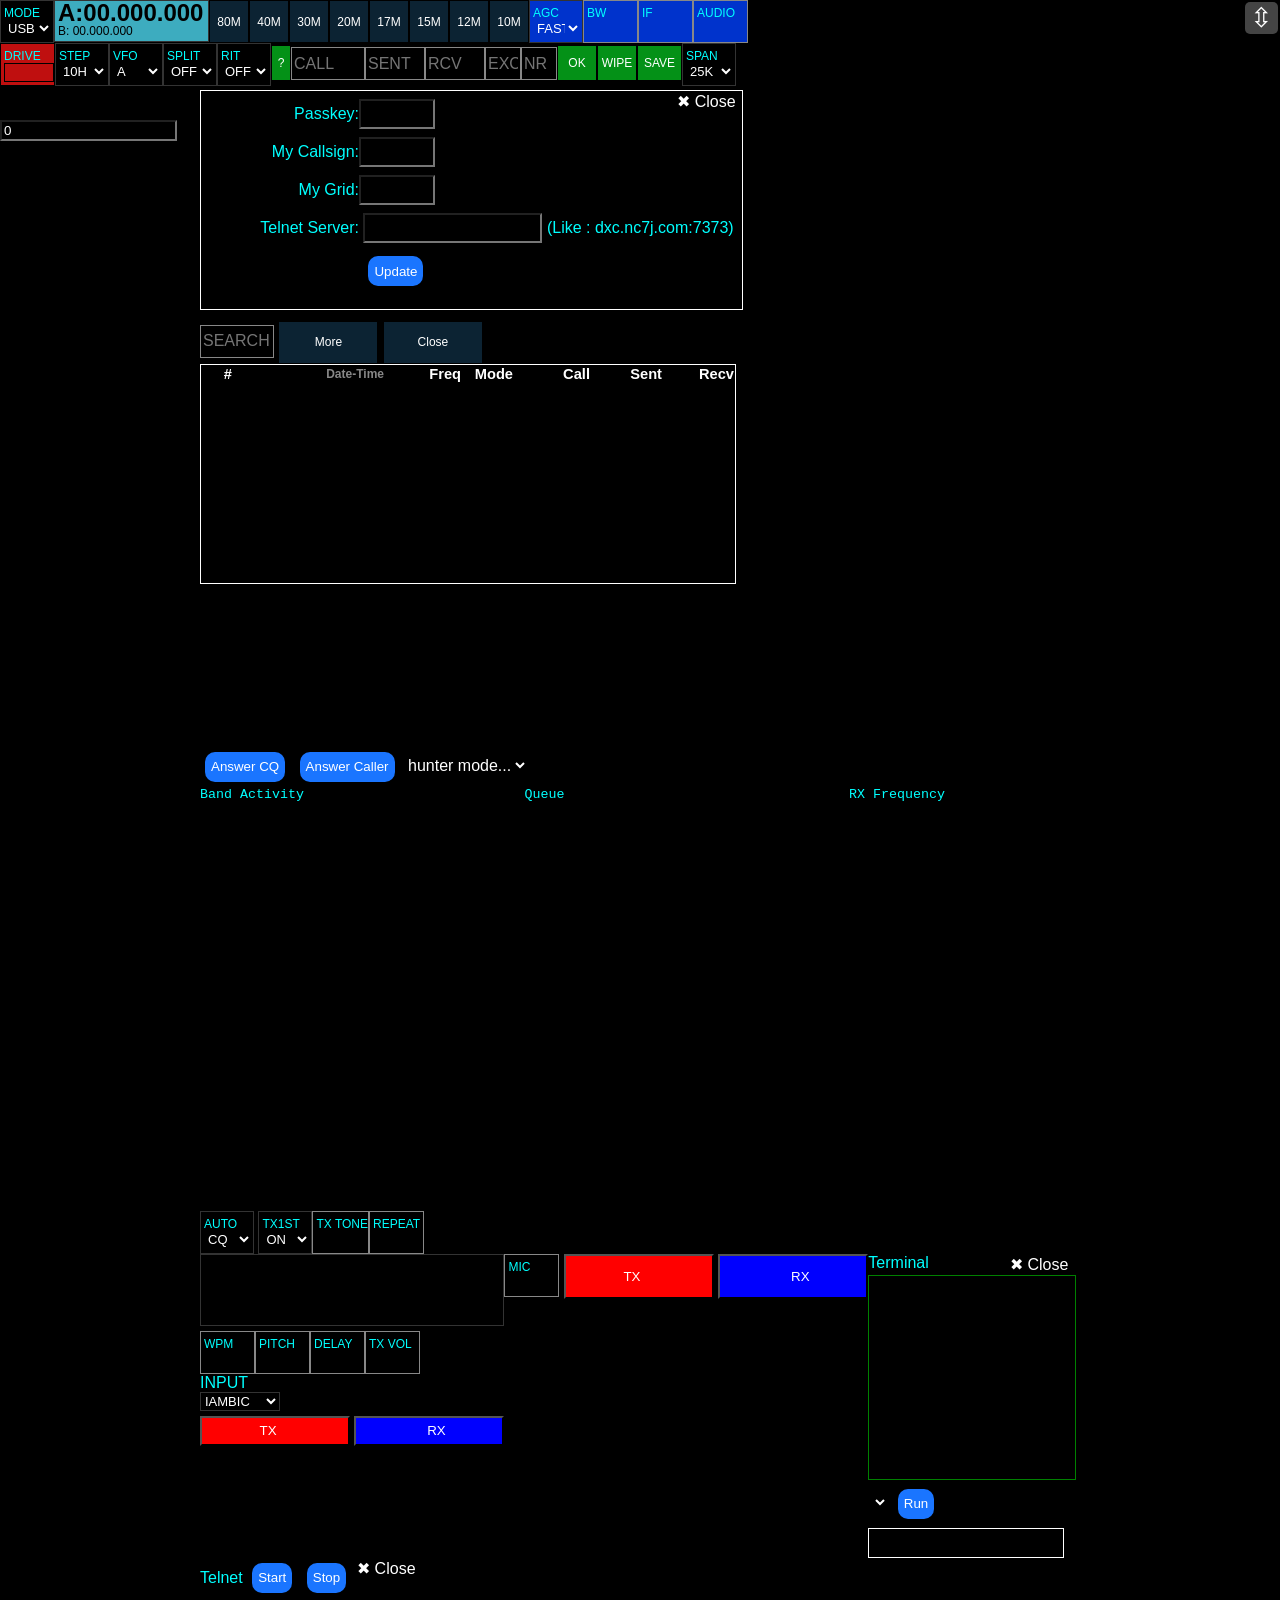
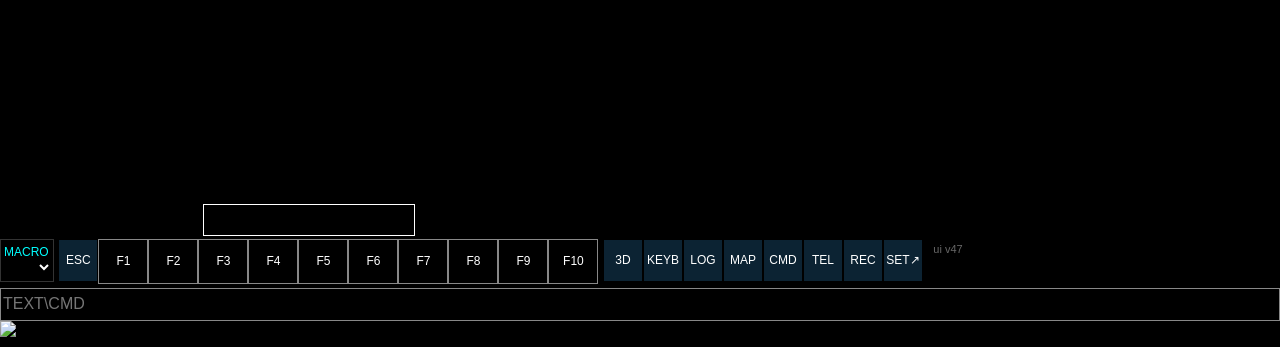
==== web/index.html @ 96a748a5 "Web: visible ui version stamp (ui v47) next to SET The page is long-lived: an open tab reconnects it" ====
<html>
<!--
	HOW IT WORKS
	
	1. A number of classes with names starting with sbitx- are defined these are
	used to implment sbitx specific handlers for events, etc.

	2. A single websocket is used for efficient communication with the sbitx process
	The websocket is used to transmit text messages for UI interactions and a binary
	format for raw audio samples. 
	2.1 The audio samples are enabled only for remote login. We do this by detecting if
	the sbitx url is localhost or not.
	2.2 All commands are implemented as fields of UI in sbitx. Read the C source to 
	understand those.

	SEMANTIC STRUCTURE		
  
  The top bar has frequency, volume, mode and icons to restore the web ui,
	enable/disable the on-screen keyboard, etc.  

	Each mode like ssb, ft8, etc has its one div that is enabled and others are all disabled.
	
	MAKING YOUR OWN SKINS
	we can use different skins by replacing/editing the index.html and the style.css
	in /home/pi/sbitx/web directory on the sbitx. 	

	CREDITS:
	The wonderful knob is from https://github.com/aterrien/jQuery-Knob
-->
	<head>
    <meta charset="utf-8">
    <meta name="viewport" content="width=device-width, initial-scale=1">
    <title>sBitx</title>
    <script src="jquery.min.js"></script>
    <script src="jquery.knob.min.js"></script>
    <script src="pcm-player.js"></script> 
		<link rel="stylesheet" href="style.css">
  </head>
  <body>
	<input type="hidden" id="FREQ" value="7040000"/>
	<input type="hidden" id="VFOA" value="7040000"/>
	<input type="hidden" id="VFOB" value="7040000"/>
	<input type="hidden" id="POWER" value="0"/>
	<input type="hidden" id="REF" value="1"/>
	<input type="hidden" id="HIGH" value="2200"/>
	<input type="hidden" id="LOW" value="300"/>
	<input type="hidden" id="STATUS" value="---" />
	<input type="hidden" id="REC" value="OFF" /> 
	<input type="hidden" id="RIT_DELTA" name="RIT_DELTA" value="" /> 
	<input type="hidden" id="VFO" value="A" />
  <div id="sdr_page">
	<div id="maincontrols">
		<div class="sbitxv3-control">
			<div class="sbitxv3-label">MODE</div>
			<select class="sbitxv3-selection sbitx-selection" id="MODE">
				<option value="USB">USB</option>
				<option value="LSB">LSB</option>
				<option value="CW">CW</option>
				<option value="CWR">CWR</option>
				<option value="FT8">FT8</option>
				<option value="PSK31">PSK31</option>
				<option value="RTTY">RTTY</option>
				<option value="DIGITAL">DIGITAL</option> 
				<option value="2TONE">2TONE</option>
			</select>
		</div><div class="sbitxv3-control" id="dial">
    	<span id="current_freq">A:00.000.000</span> 
			<span id="other_freq">B: 00.000.000</span>
		</div><!-- funny html that breaks the line inside the button tag to 
		prevent spaces between the elements 
		--><button class="sbitxv3-btn" id="80M" type="submit">80M</button
			><button class="sbitxv3-btn" id="40M" type="submit">40M</button
			><button class="sbitxv3-btn" id="30M" type="submit">30M</button
			><button class="sbitxv3-btn" id="20M" type="submit">20M</button
			><button class="sbitxv3-btn" id="17M" type="submit">17M</button
			><button class="sbitxv3-btn" id="15M" type="submit">15M</button
			><button class="sbitxv3-btn" id="12M" type="submit">12M</button
			><button class="sbitxv3-btn" id="10M" type="submit">10M</button
		><div class="sbitxv3-control rx-control">
			<div class="sbitxv3-label">AGC </div>
			<select class="sbitxv3-selection sbitx-selection" id="AGC">
				<option value="FAST">FAST</option>
				<option value="MED">MED</option>
				<option value="SLOW">SLOW</option>
				<option value="OFF">OFF</option>
			</select>
		</div><div class="linear rx-control" id="linear_BW">
    	<div class="linear-label">BW</div>
    	<input type="number" id="BW" min="0" max="100" class="linear-value" />
     	<div class="linear-dropdown">
      	<input type="range" class="linear-slider"
        	id="slider_BW" max="5000" min="50" step="50" value="13" />
			</div>
		</div><div class="linear rx-control" id="linear_IF">
    	<div class="linear-label">IF</div>
    	<input type="number" id="IF" min="0" max="100" class="linear-value" />
     	<div class="linear-dropdown">
      	<input type="range" class="linear-slider"
        	id="slider_IF" max="100" min="0" step="1" value="13" />
			</div>
    </div><div class="linear rx-control" id="linear_AUDIO">
    	<div class="linear-label">AUDIO</div>
    	<input type="number" id="AUDIO" min="0" max="100" class="linear-value" />
     	<div class="linear-dropdown">
      	<input type="range" class="linear-slider"
        	id="slider_AUDIO" max="100" min="0" step="1" value="13" />
			</div>
    </div><br/>
		<div class="linear" id="linear_DRIVE">
    	<div class="linear-label">DRIVE</div>
    	<input type="number" id="DRIVE" min="1" max="100" class="linear-value" />
     	<div class="linear-dropdown">
      	<input type="range" class="linear-slider"
        	id="slider_DRIVE" max="100" min="1" step="1" value="13" />
			</div>
		</div><div class="sbitxv3-control">	
			<div class="sbitxv3-label">STEP</div>
			<select id="STEP" class="sbitx-selection sbitxv3-selection">
				<option value="10H">10H</option>
				<option value="100H">100H</option>
				<option value="1K">1K</option>
				<option value="10K">10K</option>
				<option value="100K">100K</option>
			</select>
		</div><div class="sbitxv3-control">
			<div class="sbitxv3-label">VFO</div>
			<select class="sbitxv3-selection sbitx-selection" id="VFO">
				<option value="A">A</option>
				<option value="B">B</option>
			</select>
		</div><div class="sbitxv3-control">
			<div class="sbitxv3-label">SPLIT</div>
			<select class="sbitxv3-selection sbitx-selection" id="SPLIT">
				<option value="OFF">OFF</option>
				<option value="ON">ON</option>
			</select>
		</div><div class="sbitxv3-control">
			<div class="sbitxv3-label">RIT</div>
			<select class="sbitxv3-selection sbitx-selection" id="RIT">
				<option value="OFF">OFF</option>
				<option value="ON">ON</option>
			</select>
		</div><button class="sbitxv3-btn" id="qrz" tabindex=-1>?</button
		><input type="text" class="logger-input sbitx-text-input sbitx-text-field" 
			id="CALL" placeholder="Call" size="6" 
		><input type="text" class="logger-input sbitx-text-input sbitx-text-field" 
			id="SENT" placeholder="Sent" size="3" 
		/><input type="text" class="logger-input sbitx-text-input sbitx-text-field" 
			id="RECV" placeholder="Rcv" size="3" 
		/><input type="text" class="logger-input sbitx-text-input sbitx-text-field" 
			id="EXCH" placeholder="Exch" size="2" 
		/><input type="text" class="logger-input sbitx-text-input sbitx-text-field" 
			id="NR" placeholder="Nr" size="2" 
		/><button class="sbitxv3-btn" id="logger-log">OK</button
		><button class="sbitxv3-btn" id="wipe">WIPE</button
		><button class="sbitxv3-btn" id="logbook-open">SAVE</button
		><div class="sbitxv3-control">
			<div class="sbitxv3-label">SPAN</div>
			<select class="sbitxv3-selection sbitx-selection" id="SPAN">
				<option value="25K">25K</option>
				<option value="10K">10K</option>
				<option value="6K">6K</option>
				<option value="2.5K">2.5K</option>
			</select>
		</div>
	</div><!-- end of maincontrols -->
		<span id="restore-btn" onclick="toggle_fullscreen();"> &#X21F3; </span>
	<div id="sidebar"> 
		<div class="menu-item" id="tuning_knob">
			<input id="big_tuning_knob"
				class="knob" data-width="190" 
				data-height="190" data-displayInput=false 
				data-cursor=true data-fgColor="#222222" data-thickness=.3 
				data-step=1 data-max=360 value="0">
		</div>
		</div> <!-- end of sidebar -->	
		<div id="main">
<!-- settings panel -->
	<div id="settings_panel" class="sbitx-panel">
		<span class="sbitx-panel-title">
			<button class="sbitx-btn-back" data-for="panel_bar">&#x2716; Close</button>  
		</span>

		<div class="settings-element">
			<span class="settings-label">Passkey:</span><input id="PASSKEY" 
					class="settings_input sbitx-text-input" type="text" size="6" />
		</div>

		<div class="settings-element">
			<span class="settings-label">My Callsign:</span><input id="MYCALLSIGN" 
					class="settings_input sbitx-text-input" type="text" size="6" />
		</div>

		<div class="settings-element">
			<span class="settings-label">My Grid:</span><input id="MYGRID" 
					class="settings_input sbitx-text-input" type="text" size="6" />
		</div>
		<div class="settings-element">
			<span class="settings-label">Telnet Server:</span> 
			<input type="text" class="settings_input sbitx-text-input" size="17"
				id="TELNETURL" />
			(Like : dxc.nc7j.com:7373)
		</div>
		<div class="settings-element">
			<span class="settings-label"></span>
			<button id="settings_save" class="logger-button">Update</button>		
		</div>
	</div><!-- end of help text -->
  		<div id="login_panel">
				<div class="help_text">
				<h1>sBitx v3</h1>
					<p>The sBitx is an open-source, hackable, next generation radio.</p>
 			 			<p>Enter passkey to access your sbitx.</p> 
						<div id="login_error"></div>
  					<input type="text" class="sbitx-text-input" id="passkey" 
						name="passkey" autocomplete="off" placeholder="passkey"/>
  					<button class="logger-button" id="start_login" >Start</button>
					<p>New user? Try 123 as the passkey. Change it when prompted.</p>	
					<p>Released under General Public Licens v3.0.<br/>
					(c) Ashhar Farhan, 2023
					</p>
				</div>
  		</div><!-- end of login -->
			<!-- it streams automatically, anyway 
			<div id="extra-controls">
				<button id="streamaudio" type="submit" onclick="audio_start();">Stream Audio</button> 
			</div>
			-->
	<!-- logbook -->
	<div id="logbook_panel" class="sbitx-panel">
			<input class="logger-input sbitx-text-input sbitx-text-field"
				id="logbook-search" type="text" size="6" placeholder="Search"/>
			<button class="sbitxv3-btn longer-control" id="btn-logbook-load">More</button> 
			<button class="sbitxv3-btn longer-control" id="btn-logbook-close">Close</button> 
		<table id="logbook_table">
			<thead><tr>
				<th class="logbook-serial">#</th>
				<th class="logbook-datestamp">Date-Time</th>
				<th class="logbook-freq">Freq</th>
				<th class="logbook-mode">Mode</th>
				<th class="logbook-call">Call</th>
				<th class="logbook-sent">Sent</th>
				<th class="logbook-recv">Recv</th>
			</tr></thead>
			<tbody>
			</tbody>
		</table>
	</div>
<!--   panadapter, xxxx_open functions will resize this as needed -->
<!-- pan adapter and waterfall -->
		<div id="pan_adapter">
			<div id="console">Hello</div>
			<div id="tx_meters">
				<div class="menu-item">
					<span class="slider-label">Watts</span>
					<meter id="POWER_meter" max="500" min="0" value="0"></meter>
					<span id="POWER_reading"></span> 
				</div>
				<div class="menu-item">
					<span class="slider-label">SWR</span> 
					<meter id="REF_meter" max="1000" min="0" value="0"></meter>
					<span id="REF_reading"/></span>
				</div>
			</div><!-- end of tx_meters --> 
<!-- recorder panel -->
	<div id="recorder_panel" class="sbitx-panel mode-panel">
			<span class="sbitx-panel-title">
				<button class="sbitx-btn-back" data-for="panel_bar">&#x2716; Close</button>  
			</span>
			<div class="menu_item">
				<button class="logger-button" id="record_start">REC</button>
				<button class="logger-button" id="record_stop">STOP</button>
				<span id="record_duration">00:00</span>
			</div>
	</div>	
			<div id="spectrum-wrap">
				<div width="100%"><canvas id="spectrum" width="600" height ="80"></canvas></div>
			</div><!-- end of spectrum-wrap -->
			<div width="100%"><canvas id="waterfall" width="600" height="80"></canvas></div>
		</div>
<!-- end of panadapter -->
<!- wsjtx specific controls -->
		<div id="FT8_ui" class="sbitx-panel mode-panel">
			<div id="ft8-answer-bar">
				<button class="logger-button" id="ans-cq">Answer CQ</button>
				<button class="logger-button" id="ans-caller">Answer Caller</button>
				<select id="hunt-mode" class="sbitx-selection" title="hunter aggressiveness">
					<option value="">hunter mode...</option>
					<option value="huntmode normal">Normal</option>
					<option value="huntmode medium">Medium</option>
					<option value="huntmode hyper">Hyper</option>
				</select>
			</div>
			<div id="wsjtx-activity" class="sbitx-list-container" >
				Band Activity
				<ol size="10" class="sbitx-list-box">
				</ol>
			</div>
			<div id="hunt-queue-box" class="sbitx-list-container">
        Queue <span id="hq-count"></span>
        <ol class="sbitx-list-box" id="hunt-queue"></ol>
    </div>
    <div id="wsjtx-rx" class="sbitx-list-container" >
				RX Frequency
				<ol size="10" class="sbitx-list-box">
				</ol>
			</div>

			<div id="FT8_controls">
				<div class="sbitxv3-control">
					<div class="sbitxv3-label">AUTO</div>
					<select class="sbitxv3-selection sbitx-selection" id="FT8_AUTO">
						<option value="CQ">CQ</option>
						<option value="ROBO">ROBO</option>
						<option value="HUNT">HUNT</option>
						<option value="ON">ON</option>
						<option value="OFF">OFF</option>
					</select>
				</div>
				<div class="sbitxv3-control">
					<div class="sbitxv3-label">TX1ST</div>
					<select class="sbitxv3-selection sbitx-selection" id="FT8_TX1ST">
						<option value="ON">ON</option>
						<option value="OFF">OFF</option>
					</select>
				</div><div class="linear" id="linear_TX_PITCH">
    		<div class="linear-label">TX TONE</div>
    			<input type="number" id="TX_PITCH" min="10" max="4000" class="linear-value" />
     		<div class="linear-dropdown">
      			<input type="range" class="linear-slider"
        			id="slider_TX_PITCH" max="4000" min="10" step="10" value="1900" />
					</div>
				</div><div class="linear" id="linear_FT8_REPEAT">
    			<div class="linear-label">REPEAT</div>
    			<input type="number" id="FT8_REPEAT" min="1" max="10" class="linear-value" />
     		<div class="linear-dropdown">
      		<input type="range" class="linear-slider"
        		id="slider_FT8_REPEAT" max="10" min="1" step="1" value="3" />
				</div>
			</div><!-- end of FT8_controls -->
		</div>
	</div>
<!- cw pane -->
		<div id="CW_ui" class="sbitx-panel mode-panel">
			<div id="data_window" tabindex="0">
				<span id="text_done"></span>
				<span id="text_pending"></span>
			</div>
			<div id="cw_settings">
				<div class="linear" id="linear_WPM">
    			<div class="linear-label">WPM</div>
    			<input type="number" id="WPM" min="0" max="100" class="linear-value" />
     			<div class="linear-dropdown">
      			<input type="range" class="linear-slider"
        			id="slider_WPM" max="40" min="5" step="1" value="13" />
					</div>
				</div><div class="linear" id="linear_PITCH">
    			<div class="linear-label">PITCH</div>
    			<input type="number" id="PITCH" min="0" max="100" class="linear-value" />
     			<div class="linear-dropdown">
      			<input type="range" class="linear-slider"
        			id="slider_PITCH" max="3000" min="50" step="10" value="600" />
					</div>
				</div><div class="linear" id="linear_CW_DELAY">
    			<div class="linear-label">DELAY</div>
    			<input type="number" id="CW_DELAY" min="50" max="1000" class="linear-value" />
     			<div class="linear-dropdown">
      			<input type="range" class="linear-slider"
        			id="slider_PITCH" max="1000" min="50" step="50" value="600" />
					</div>
				</div><div class="linear" id="linear_SIDETONE">
    			<div class="linear-label">TX VOL</div>
    			<input type="number" id="SIDETONE" min="0" max="100" class="linear-value" />
     			<div class="linear-dropdown">
      			<input type="range" class="linear-slider"
        			id="slider_SIDETONE" max="100" min="0" step="5" value="600" />
					</div>
				</div><div class="sbitx-control longer-control">
					<div class="sbitxv3-label">INPUT</div>
						<select class="sbitxv3-selection sbitx-selection" id="CW_INPUT">
							<option value="IAMBIC">IAMBIC</option>
							<option value="IAMBICB">IAMBIC-B</option>
							<option value="STRAIGHT">STRAIGHT</option>
					</select>
				</div>
			</div>
			<span id="data_chat">
					<button  id="data_chat_tx">TX</button> 
					<button id="data_chat_rx">RX</button> 
			</span>
		</div>
<!-- ssb/2tone pane -->
	<div id="Voice_ui" class="sbitx-panel mode-panel">
    <div class="linear" id="linear_MIC">
    	<div class="linear-label">MIC</div>
    	<input type="number" id="MIC" min="0" max="100" class="linear-value" />
     	<div class="linear-dropdown">
      	<input type="range" class="linear-slider"
        	id="slider_MIC" max="100" min="0" step="1" value="13" />
			</div>
    </div>
		<button id="ptt_tx">TX</button>
		<button id="ptt_rx">RX</button>
	</div>	
<!-- console panel -->
		<div id ="console_panel" class="sbitx-panel">
			Terminal	
			<span class="sbitx-panel-title">
				<button class="sbitx-btn-back" data-for="panel_bar">&#x2716; Close</button>  
			</span>
			<div id="console_window">
			</div>
			<div id="cmd-helper" style="margin:4px 0">
				<select id="cmd-select" class="sbitx-selection" style="max-width:45%"></select>
				<button class="logger-button" id="cmd-run">Run</button>
				<div id="cmd-desc" style="color:#888;font-size:11px;margin-top:2px"></div>
			</div>
			<div id="command_bar">
				<input type="text" class="sbitx-text-input"  id="text_in" />
			</div>
		</div>

<!-- telnet panel -->
		<div id ="telnet_panel" class="sbitx-panel">
			<span class="sbitx-panel-title">
				<button class="sbitx-btn-back" data-for="panel_bar">&#x2716; Close</button>  
			</span>
			Telnet 
				<button id="telnet" class="logger-button sbitx-btn">Start</button>	 
				<button id="tclose" class="logger-button sbitx-btn">Stop</button> 
			<div id="telnet_window">
			</div>
			<div id="telnet_command_bar">
				<input type="text" class="sbitx-text-input"  id="telnet_in" />
			</div>
		</div>


	</div><!-- end of main used to limit overlapping of sidebar -->   
<!-- the keyboard, comes at the bottom of them all -->
</div> <!-- end of sdr_page (vs login page, etc)--> 
	<div id="keybd-container">
		<div id="more_keys">
		<div class="Sbitxv3-control">
			<div class="sbitxv3-label">MACRO</div>
			<select class="sbitxv3-selection sbitx-selection" id="MACRO">
			</select>
		</div>
		<button class="sbitxv3-btn" id="esc">ESC</button
		><button class="sbitxv3-btn macro-btn" id="F1">F1</button
		><button class="sbitxv3-btn macro-btn" id="F2">F2</button
		><button class="sbitxv3-btn macro-btn" id="F3">F3</button
		><button class="sbitxv3-btn macro-btn" id="F4">F4</button
		><button class="sbitxv3-btn macro-btn" id="F5">F5</button
		><button class="sbitxv3-btn macro-btn" id="F6">F6</button
		><button class="sbitxv3-btn macro-btn" id="F7">F7</button
		><button class="sbitxv3-btn macro-btn" id="F8">F8</button
		><button class="sbitxv3-btn macro-btn" id="F9">F9</button
		><button class="sbitxv3-btn macro-btn" id="F10">F10</button>
		<button class="sbitxv3-btn" id="wf3-toggle">3D</button
		><button class="sbitxv3-btn" id="keyb-toggle">KEYB</button
		><button class="sbitxv3-btn" id="logs-open">LOG</button
		><button class="sbitxv3-btn" id="map-open">MAP</button
		><button class="sbitxv3-btn" id="console-open">CMD</button
		><button class="sbitxv3-btn" id="telnet-open">TEL</button
		><button class="sbitxv3-btn" id="recorder-open">REC</button
		><button class="sbitxv3-btn" id="settings-open">SET</button>
		<span id="uiver" style="color:#666;font-size:11px;margin-left:6px">ui v47</span>
		<input type="text" class="sbitx-text-input sbitx-text-field" 
			id="TEXT" placeholder="TEXT\CMD" size="20" />
		</div><!-- end of more_keys -->
		<table id="keybd" class="sbitx-keystroke" width="100%" style="display:none">
			<tr>
			<td>Q</td><td>W</td><td>E</td><td>R</td><td>T</td><td>Y</td><td>U</td>
			<td>I</td><td>O</td><td>P</td><td>@</td><td>1</td><td>2</td><td>3</td><td colspan="2">DEL</td>
			</tr>
			<tr>
			<td>CMD</td><td>A</td><td>S</td><td>D</td><td>F</td><td>G</td><td>H</td>
			<td>J</td><td>K</td><td>L</td><td>/</td><td>4</td><td>5</td><td>6</td><td colspan="2">Enter</td>
			</tr>
			<tr>
			<td>SPACE</td><td>Z</td><td>X</td><td>C</td><td>V</td><td>B</td><td>N</td>
			<td>M</td><td>,</td><td>.</td><td>?</td><td>7</td><td>8</td><td>9</td><td>0</td><td>[x]</td>
			</tr>
		</table>
	</div> <!-- end of on screen keyboard -->
	<div class="menu-item">
		<a href="https://www.hamqsl.com/solar.html" 
			title="Click to add Solar-Terrestrial Data to your website!">
			<img src="https://www.hamqsl.com/solarbc.php">
		</a>
	</div>
<!- tx panel -->
</body>

<script>

var in_tx = false;
var parser = null;
var qrz_window = null;
var session_id = "nullsession";
var macros_file = "";
var spots = null;
var logbook_bottom_row_id = -1;
var logbook_top_row_id= 0;

/* a few helper functions */
function el(element_id){
	return document.getElementById(element_id);
}

function log(str){
	console.log(str);
}

function isdigit(str){
	if (isNaN(str[0]))
		return false;
	else
		return true;
}

/* socket handlers */
var socket = null;

function on_open(event){
	log("socket is connected");
	websocket_send("login="+el("passkey").value);
}

function on_close(event){
	log("socket was closed by the radio");
	end_login("Connection lost");
}

function on_message(event){
	response_handler(event.data);
}

function websocket_send(str){
	//adds the session id 
	if (socket == null)
		return;

	if(str.substring(0,3) == "key")
		log("got it");
	var request = session_id + "\n" + str;
//	log("ws tx:[" + request + "]");
	socket.send(request);
}

function on_error(event){
  log("socket communication error, resetting now");
	if (socket != null)
  	socket.close();
  socket = null;
	session_id = "nullsession";
	log("on_error: session_id set to " + session_id);
  show_login();
}

/* login handler */

function end_login(reason){
	socket = null;
	session_id = "nullsession";
	log("end_login called:"+ reason);
	$("#login_error").innerHTML = reason;
	show_login();
}

function go_fullscreen(){
	var elem =	document.documentElement;
  if (elem.requestFullscreen) {
    elem.requestFullscreen();
  } else if (elem.webkitRequestFullscreen) { /* Safari */
    elem.webkitRequestFullscreen();
  } else if (elem.msRequestFullscreen) { /* IE11 */
    elem.msRequestFullscreen();
  }
}

function do_login() {
	log("requesting full screen");
	if (document.location.hostname == "127.0.0.1")
		go_fullscreen();
//	document.documentElement.requestFullscreen();
	log("done full screen");
	if (socket != null)
		socket.close();
	log("reset the socket, if any");
	if(el("passkey").value.length < 3 && document.location.hostname != "127.0.0.1"){
		alert("Enter the passkey (three characters or more)");
		return false;
	}
	log("creating a new socket, if any");
	socket = new WebSocket("ws://" + location.host + "/websocket");
	log("created the new socket");
	socket.onopen = on_open;
	socket.onmessage = on_message;
	socket.onclose = on_close;
	socket.onerror = on_error;
	if (document.location.hostname != "127.0.0.1")
		audio_start();
}

// ui panel switchers
function show_login(){
	$("#login_panel").show();
	$(".sbitx-panel").hide();
	$("#pan_adapter").hide();
	$("#cmd").hide();
	$("#sidebar").hide();
	$("#more_keys").hide();
	$("#maincontrols").hide();
	if (document.location.hostname == "127.0.0.1")
		show_keyboard();
	
	//this is a hack to make the onscreen keyboard
	//work with the passkey
	text_focus = el("passkey");
	el("passkey").value = "";
	$("#passkey").focus();
}

function show_main(){
	var dial = el("sidebar");
	var main = el("main");
	if (document.location.hostname == "127.0.0.1"){
		main.style.marginLeft = 0;
		dial.style.display = "none";	
	}
	else {
		main.style.marginLeft = 200;
		dial.style.display = "block";	
	}
	$("#pan_adapter").show();
	$("#login_panel").hide();
	$("#more_keys").show();
	$("#maincontrols").show();
	websocket_send("logbook=-1");
	websocket_send("macros_list=macros_list");
}

function toggle_fullscreen(){
	if (document.fullscreenElement != null){
		if (document.exitFullscreen)
			document.exitFullscreen();
		else
			document.documentElement.exitFullscreen();
	}
	else 
		document.documentElement.requestFullscreen();
}

function freq2str(freq){
	return freq.substring(0,freq.length - 6) + '.' 
			+ freq.substring(freq.length-6, freq.length - 3) 
			+ '.' + freq.substring(freq.length-3);		
}


function draw_meters(event){
	var power = parseInt(el("POWER").value);
	var ref = parseInt(el("REF").value);

	if (power == 0)
		ref = 10;

	el("POWER_meter").value = power;
	el("POWER_reading").innerHTML = (power/10).toFixed(0);

	el("REF_meter").value = ref;
	el("REF_reading").innerHTML = (ref/10).toFixed(1);
}


function update_freq(freq){
	websocket_send("freq "+freq);
}

/* All tuning related functions including the soft-kob, drawing the dial etc. */


function vfo_set(event){
	var vfo_a = el("VFOA").value;
	var vfo_b = el("VFOB").value;
	var vfo   = el("VFO").value; //which one is used?
	var f = el("FREQ").value;

	var btn_id = event.currentTarget.id;

	if (btn_id == 'vfo_reset'){
		if (vfo == 'A')
			vfo_b = vfo_a;
		else
			vfo_a = vfo_b;
	}
	else if (btn_id == "vfo_swap"){
		var swap = vfo_a;
		vfo_a = vfo_b;
		vfo_b = swap;
	}
	websocket_send("VFOB " + vfo_b);
	websocket_send("VFOA " + vfo_a);
	el("VFOA").value = vfo_a;
	el("VFOB").value = vfo_b;
	if (vfo == 'A')
		websocket_send("FREQ " + vfo_a);
	else
		websocket_send("FREQ " + vfo_b);
	draw_dial();
}

//draw_dial is called after setting FREQ to the current freq
function draw_dial(){
	var freq = el("FREQ").value;
	var split = el("SPLIT").value;
	var rit   = el("RIT").value;
	var vfo_a = el("VFOA").value;
	var vfo_b = el("VFOB").value;
	var vfo   = el("VFO").value; //which one is used?
	var rit_delta = el("RIT_DELTA").value;

	if (rit == "ON"){
		if (in_tx == 1){
			el("current_freq").innerHTML = "TX&nbsp;" + freq2str(freq);
			el("other_freq").innerHTML = 
				"RX&nbsp;" + freq2str((parseInt(freq)+ parseInt(rit_delta)).toString()); 
		}
		else {
			el("current_freq").innerHTML = 
				"RX&nbsp;" + freq2str((parseInt(freq) + parseInt(rit_delta)).toString());
			el("other_freq").innerHTML = "TX&nbsp;" + freq2str(freq); 
		}
	}
	else if (split == "ON") {
		if (in_tx == 0){
			el("current_freq").innerHTML =  "RX&nbsp;" + freq2str(freq);
			el("other_freq").innerHTML =  "TX&nbsp;" + freq2str(vfo_b);
		}
		else {
			el("current_freq").innerHTML = "TX&nbsp;" + freq2str(vfo_b);
			el("other_freq").innerHTML = "RX&nbsp;" + freq2str(freq);
			
		}
	}
	else if (vfo == 'A'){
		if (!in_tx){
			el("current_freq").innerHTML = "A&nbsp;" + freq2str(freq);
			el("other_freq").innerHTML =  "B&nbsp;" + freq2str(vfo_b);
		} else {
			el("current_freq").innerHTML = "TX&nbsp;" + freq2str(vfo_a);
			el("other_freq").innerHTML = "B&nbsp;" + freq2str(freq);
		}
	}
	else if (vfo == 'B'){
		if (!in_tx){
			el("current_freq").innerHTML = "B&nbsp;" + freq2str(freq);
			el("other_freq").innerHTML = "A&nbsp;" + freq2str(vfo_a);
		} else {
			el("current_freq").innerHTML =  "TX&nbsp;" + freq2str(freq);
			el("other_freq").innerHTML = "A&nbsp;" + freq2str(vfo_a);
		}
	}	
}



/*
	TUNING PANEL
	This handles all frequency changing related functionality
	like RIT, SPLIT, etc.
*/

let tuning_position_last = 0;
var knob_resolution = 6;

function tuning_knob_handler(position_now){
	//avoid small movements
	if (Math.abs(position_now - tuning_position_last) < knob_resolution)
		return;

	//calculate the relative movement of the dial knob
	var delta = 0;
	//we reduce the granulity of the step 
	if (position_now < 90 && tuning_position_last > 270)
		delta = position_now + 360.0 - tuning_position_last;
	else if (position_now > 270 && tuning_position_last < 90)
		delta =  tuning_position_last + 360 - position_now;
	else
		delta = position_now - tuning_position_last;

	tuning_position_last = position_now;
	
	//reduce the precision of delta
	delta = Math.round(delta / knob_resolution);
	//tuning up or down by the step value		
	var step_text = el("STEP").value;
	var step_size = 1000;
	switch(step_text){
		case "10H": step_size = 10; break;
		case "100H": step_size = 100; break;
		case "1K": step_size = 1000; break;
		case "10K": step_size = 10000; break;
		case "100K": step_size = 100000; break;
	}
	f = el('FREQ');
	var freq = parseInt(f.value);
	freq = Math.round(freq/step_size) * step_size;
	if (delta > 0)
		delta = step_size;
	else
		delta = -step_size;
	f.value = freq + delta;
	update_freq(f.value);	
}

//initialization code

//link the knob to the jquery code
$(function($) {
	$(".knob").knob({
  	change : function (value) {
		tuning_knob_handler(value);
	},
	release : function (value) {
  	//console.log(this.$.attr('value'));
    //console.log("release : " + value);
 	},
	cancel : function () {
		//console.log("cancel : ", this);
	},
  draw : function () {
  }
  });
});



/* waterfall and spectrum */

function resize_ui(){
	var b = $("body");
	var sidebar_width = $("#sidebar").width();
	if ($("#sidebar")[0].style.display == "none")
		sidebar_width = 0;
	
	log("resize_ui w = " + b.width() + " h = " + b.height());

	el("waterfall").width = b.width()-sidebar_width;//-sidebar.width;
	el("spectrum").width = b.width()-sidebar_width;//-sidebar.width;
	$(".sbitx-panel").width = b.width()-sidebar_width;
	el("CW_ui").width = b.width()-sidebar_width;//-sidebar.width;
/*	if(b.height() > 600){
		el("waterfall").height = b.height() / 4;
		el("spectrum").height = b.height() /4;
	}*/
	height = b.height();
}

var waterfall_image = null;

function waterfall_init(){
	var w = el("waterfall");
	var ctx = w.getContext("2d");
	var waterfall_image = ctx.createImageData(w.width,w.height);
	i = 0;
	for (var y = 0; y < w.height; y++){
		for (var x = 0; x < w.width; x++){
			waterfall_image.data[i++] = (256 * y)/ w.height;
			waterfall_image.data[i++] = (256 * x)/ w.width;
			waterfall_image.data[i++] = 0;
			waterfall_image.data[i++] = 255;
		}
	}
	ctx.putImageData(waterfall_image, 0, 0);
}

var nbins = 0;

function spectrum_update(update){
	var w = el("spectrum");
	var ctx = w.getContext("2d");
	nbins = update.length - 3; //the first three characters are the  status
 	var scale = w.width/nbins;
	var height = w.height - 15;
	ctx.fillStyle = "#000";
	ctx.fillRect(0,0,w.width, w.height);

	//draw the filter block
	var low = el("LOW").value;
	var high = el("HIGH").value;
	var mode = el("MODE").value;
	var status = el("STATUS").value;
	var calculated_span = nbins * 46.875; //this comes from the sampling rate of the sdr
	var hz_per_pixel = w.width / calculated_span;
	
	ctx.fillStyle = "#444";
	if (mode == 'LSB' || mode == 'CWR'){
		ctx.fillRect(w.width/2 - (hz_per_pixel * high), 0, 
			(high-low) * hz_per_pixel, height);
	}
	else { 
		ctx.fillRect(w.width/2 + (hz_per_pixel * low), 0, 
			(high-low) * hz_per_pixel, height);
	}

	//draw the grid
	ctx.beginPath();
	for (var x = 0; x < 10; x++){
		ctx.moveTo(w.width*x/10, 0);
		ctx.lineTo(w.width*x/10, height);
	}
	for (var x = 0; x < 8; x++){
		ctx.moveTo(0, height*x/8);
		ctx.lineTo(w.width, x* height/8);
	}
	ctx.closePath();
	ctx.strokeStyle = "#333";
	ctx.stroke();

	//plot the spectrum
	ctx.beginPath();
	ctx.moveTo(w.width, height - (update.charCodeAt(0) - 32));
	//we index the charcodes at an offset of 3 (the first three are status)
	for (let x = 0; x < nbins; x++)
		ctx.lineTo((nbins - x - 1) * scale, height - (((update.charCodeAt(x+3) - 32)/100)*height));
	ctx.strokeStyle = "#ffff00";
	ctx.stroke();	
	
	//write the spectrum edges
	ctx.fillStyle="cyan";
	ctx.font = "14px Sans";
	ctx.fillStyle = "orange";

	//write the status
	ctx.fillText(status, w.width/2 - ctx.measureText(status).width/2, 14); 
	//frequency scale in kHz, a tick every 2 kHz like the radio screen
	try {
		var dial = parseInt(el(el("VFO").value == "B" ? "VFOB" : "VFOA").value);
		if (dial > 0){
			ctx.fillStyle = "#ff6";
			ctx.font = "11px Sans";
			var half_hz = (w.width / 2) / hz_per_pixel;
			for (var f = Math.ceil((dial - half_hz)/2000)*2000; f < dial + half_hz; f += 2000){
				var px = w.width/2 + (f - dial) * hz_per_pixel;
				ctx.fillText((f/1000).toFixed(0), px - 12, 27);
			}
			ctx.fillStyle = "white";
		}
	} catch(e){}

	//show spots!
	let freq = parseInt(el("FREQ").value)/1000;
	let spot_count = 0;
	let spot_report = "";
	let dups = new Object();

	for (let i = 0; i < spots.length && spot_count < 10; i++){
		if (Math.abs(spots[i].frequency - freq) < 25){
			if (dups[spots[i].callsign] == undefined){
				spot_report = spot_report + " " + spots[i].frequency + "/" + spots[i].callsign + "/" + spots[i].mode;
				spot_count++;
				dups[spots[i].callsign] = spots[i].frequency;
			}
		}
	}
	ctx.font = "12px Sans";
	ctx.fillStyle = "white";
	ctx.fillText(spot_report, 0, height+12);

	//now, draw the tx and rx lines
	var rx_pitch = el("PITCH").value;
	var tx_pitch = el("TX_PITCH").value;

	ctx.beginPath();
	ctx.font = "12px Sans";
	ctx.strokeStyle = "cyan";
	ctx.fillStyle = "white";
	if (mode == 'CWR' || mode == 'LSB'){
		ctx.moveTo(w.width/2 - (rx_pitch * hz_per_pixel), 0);
		ctx.lineTo(w.width/2 - (rx_pitch * hz_per_pixel), height);
		ctx.fillText("RX", w.width/2 - (rx_pitch * hz_per_pixel)-10, height+12);
	}
	else{
		ctx.moveTo(w.width/2 + (rx_pitch * hz_per_pixel), 0);
		ctx.lineTo(w.width/2 + (rx_pitch * hz_per_pixel), height);
		ctx.fillText("RX", w.width/2 + (rx_pitch * hz_per_pixel)-10, height+12);
	}
	ctx.stroke();


	//draw the tx line separately only for FT8 
	if (mode != "FT8")
		return;

	ctx.beginPath();
	ctx.strokeStyle = "red";
	ctx.fillStyle = "red";

	if (mode == 'CWR' || mode == 'LSB'){
		ctx.moveTo(w.width/2 - (tx_pitch * hz_per_pixel), 0);
		ctx.lineTo(w.width/2 - (tx_pitch * hz_per_pixel), height);
		ctx.fillText("TX", w.width/2 - (tx_pitch * hz_per_pixel)-10, height+12);
	}
	else{
		ctx.moveTo(w.width/2 + (tx_pitch * hz_per_pixel), 0);
		ctx.lineTo(w.width/2 + (tx_pitch * hz_per_pixel), height);
		ctx.fillText("TX", w.width/2 + (tx_pitch * hz_per_pixel)-10, height+12);
	}
	ctx.stroke();
}

function waterfall_update(update){
	var w = el("waterfall");
	var i = 0;

	if (w.width == 0 || w.height== 0)
		return;

	nbins = update.length - 3;
	var scale = nbins/w.width;

	//get the tx and rx lines
	var rx_pitch = el("PITCH").value;
	var tx_pitch = el("TX_PITCH").value;
	var mode = el("MODE").value;
	var calculated_span = nbins * 46.875; //this comes from the sampling rate of the sdr
	var hz_per_pixel = w.width / calculated_span;
	var repeat = 3;

	if (mode == 'FT8')
		repeat = 1;
	else if (mode == 'CW' || mode == 'CWR')
		repeat = 2;
	

	var rx_spot = -1;
	var tx_spot = -1;

	if (mode == 'CWR' || mode == 'LSB')
		rx_spot = w.width/2 - (rx_pitch * hz_per_pixel);
	else
		rx_spot = w.width/2 + (rx_pitch * hz_per_pixel);
	rx_spot = Math.round(rx_spot);

	if (mode == 'FT8'){
		tx_spot = w.width/2 + (tx_pitch * hz_per_pixel);
		tx_spot = Math.round(tx_spot);
	}

	var ctx = w.getContext("2d", {willReadFrequently:true});

	//first move the old image down by 1 pixels (bitblt it down)
	var img = ctx.getImageData(0,0,w.width, w.height);
	ctx.putImageData(img, 0, repeat);

	//create a new strip of waterfall width, but 1 pixels high
	img = ctx.getImageData(0,0,w.width, 1);
	var i = 0;

	for (var x = 0; x < w.width; x++){
		var bin = (w.width - x) * scale;
		
		//the first three are status	
		var v = (update.charCodeAt(bin+3) - 32) * 2;
		if (v > 100)
			v = 100;
		var r, g, b;
		if (v < 20){
			r = 0;
			g = 0;
			b = v * 12;
		}
		else if (v < 40){
			r = 0;
			g = (v - 20) * 12;
			b = 255;
		}
		else if (v < 60){
			r =  0;
			g = 255;
			b = (60-v) * 12;
		}
		else if (v < 80){
			r = (v-60) * 12;
			g = 255;
			b = 0;
		} 
		else {
			r = 255;
			g = (100-v) * 12;
			b = 0;
		}
		if (x == tx_spot)
			img.data[i++] = 255;
		else 
			img.data[i++] = r;

		if (x == rx_spot){
			img.data[i++] = 255; 
			img.data[i++] = 255; 
		}
		else{	
			img.data[i++] = g;
			img.data[i++] = b; 
		}
		img.data[i++] = 255;	
	}

	for (i = 0; i < repeat; i++)
		ctx.putImageData(img, 0,i);
}

/* on screen keyboard panel */

var text_focus = null;

function sbitx_text_focus(event){
	text_focus = event.currentTarget;
}

function sbitx_onscreen_key(event){
	event.stopImmediatePropagation();
	var key = event.currentTarget.innerHTML;

	if (text_focus == null)
		return;

	//translate keys
	if (key == 'SPACE')
		key = ' ';
	else if (key == 'CMD')
		key = '\\';
	else if (key == 'Enter')
		key = '\n';

	//sent key strokes to be transmitted
	//even if the focus is not on datawindow
	//as long as we have the CW_ui opened

	if (text_focus.id == "data_window" ||
		(el("CW_ui").style.display == "block" && text_focus == null)){
		if (key == '\u21E4')
			websocket_send("key " + String.fromCharCode(8));
		else if (key == '\u23D8')
			websocket_send("key  ");
		else if (key == '\u2716')
			$("#keybd").hide();
		else if (key == "AR")
			websocket_send("key [");
		else if (key == "AS")
			websocket_send("key ]");
		else if (key == "BT")
			websocket_send("key &");
		else
			websocket_send("key " + key);
 		return;	
	}
	
	var caret = text_focus.selectionStart;
	var string = text_focus.value;

	//backspace
	if (key == '\u21E4' || key == 'DEL'){
		text_focus.value = string.substring(0,caret-1) + string.substring(caret);
		move_caret(text_focus, caret-1);
	}//enter key when the focus is on text_in
	else if ((key == "\u8617" || key == '\n') && text_focus.id == "text_in"){
		websocket_send(text_focus.value);
		text_focus.value = "";
	}
	else if (key == '\u23D8'){
		text_focus.value = string.substring(0, caret) + ' ' + string.substring(caret);
		move_caret(text_focus, caret+1);
	}
	else if (key == '[x]'){
		$("#keybd").hide();
	}
	else {
		if (key == '\u21A9')
			key = '\n';
		text_focus.value = string.substring(0, caret) + key + string.substring(caret);
		move_caret(text_focus, caret+1);
	}
}

function show_keyboard(){
	if (typeof kbd_enabled === "undefined" || kbd_enabled)
		$("#keybd").show();
}
/* Filter Panel */

function receiver_panel_open(){
	log("intializing the receiver panel");
	//resize the waterfall and the spectrum, both need to be visible when tuning
	var waterfall = el("waterfall");
	var spectrum = el("spectrum");
//	spectrum.height = 50;
//	waterfall.height = 50;
		
}

function filter_set(event){
	var id =parseInt(event.currentTarget.id);
	var center = parseInt(el("PITCH").value);
	var mode = el("MODE").value;
	var low = 300;
	var high = 3000;

	websocket_send("bandwidth " + id);
}

/* audio stuff (this needs to work with webrtc data packets rather than websockets */
//setup the audio
var player = null;

function audio_start(){
	player = new PCMPlayer({
		encoding: '16bitInt',
		channels: 1,
		sampleRate: 48000,
		flushingTime: 200
   });
}

function move_caret(elem, caretPos) {

    if(elem != null) {
        if(elem.createTextRange) {
            var range = elem.createTextRange();
            range.move('character', caretPos);
            range.select();
        }
        else {
            if(elem.selectionStart) {
                elem.focus();
                elem.setSelectionRange(caretPos, caretPos);
            }
            else
                elem.focus();
        }
    }
}

//user interaction handlers

function open_panel(panel){
//	$(".sbitx-panel").hide();
	var active_panel = $("#"+panel);
	if (active_panel == undefined)
		return;
	$("#"+panel).show();
	if (window[panel+"_open"] == undefined)
		return;
	window[panel + "_open"]();
}

function close_panel(event){
	//extract the panel name from the parent
	var panel = event.currentTarget.parentElement;
	panel.style.display = "none";
	draw_dial(); //fwiw
	if (window[panel.id +"_close"] == undefined)
		return;
	window[panel.id +  "_close"]();
}

function sbitx_button_clicked(event){
	websocket_send(event.currentTarget.id);
}


function sbitx_selection_changed(event){
	var e = event.currentTarget;
	var id_reading = e.id + "_reading";
	websocket_send(e.id + " " + e.value);
	draw_dial(); 
}

function sbitx_slider_update(e){
	var id_reading = e.id + "_reading";
	if (el(id_reading)){
		if (el(id_reading).innerHTML != e.value)
			el(id_reading).innerHTML= e.value; 
	}
	draw_dial();
}

function sbitx_text_changed(event){
	var e = event.currentTarget;
			
	websocket_send(e.id + " " + e.value);
}

function sbitx_slider_changed(event){
	var e = event.currentTarget;
	if (e.id == "HIGH"){
		var low = el("LOW");
		if (parseInt(low.value) > parseInt(e.value)+200){
			if (parseInt(e.value) > 400)
				low.value = parseInt(e.value) - 200;
			else
				low.value = e.value;
			websocket_send("LOW " + low.value);
		}
	}
	if (e.id == "LOW"){
		var high = el("HIGH");
		if (parseInt(high.value) < parseInt(e.value)){
			if (parseInt(e.value) < 3800)
				high.value = parseInt(e.value) + 200;
			else
				high.value = e.value; 
			websocket_send("HIGH" + high.value);
		}
	}
			
	websocket_send(e.id + " " + e.value);
	sbitx_slider_update(e);
}

function sbitx_toggle_clicked(e){

	var btn = event.currentTarget;
	if (!btn.classList.contains('sbitx-toggle'))
		return;
	var cmd = btn.id.substring('toggle_'.length);
	if (el(cmd).value == "OFF")
		websocket_send(cmd +  " ON");
	else
		websocket_send(cmd +  " OFF");
}

function sbitx_toggle_update(e){

	var element = el('toggle_' + e.id);
	if(element == null)
		return;
	if (element.type == 'checkbox'){
		if (e.value  == "ON")
			element.checked = true;
		else
			element.checked = false;
	}
	else {
		if (e.value == 'ON'){
			element.innerHTML = e.id + " ON";
			element.style.backgroundColor = "yellow";
			element.style.color = "black";
		}
		else{
			element.innerHTML = e.id + " OFF";
			element.style.backgroundColor = "#555";
			element.style.color = "white";
		}
	}
	log("toggle updated");
	draw_dial();
}

function sbitx_list_select(event){
	var message = event.currentTarget.innerHTML;	
	
	event.currentTarget.classList.add("wsjtx-selected-message");
	log(message);
}



function switch_to_tx(){
	log("setting in_tx true");
	$("#tx_meters").show();
	in_tx = true;
}

function switch_to_rx(){
	$("#tx_meters").hide();
	log("setting in_tx false");
	in_tx = false;
}

/* wsjtx functionality */

var ft8_tx_count = 0;
var ft8_tx_on_even = true;
var ft8_tx_message = "";

function FT8_stylize_message(text, style){
	//tokenize the message
	var token_list = text.match(/\S+/g);
	if (token_list && token_list.length > 1 && /^(\d{1,3}|\?\?)m$/.test(token_list[1]))
		token_list.splice(1,1); //drop the BANDTAG column
	if (!token_list || token_list.length < 8 || token_list[4] != '~' || token_list.length > 9){
		log("FT8_process_message: error parsing [" + text + "]");
		return "sbitx-list-item";
	}

	var index = 1;
	var confidence_score = token_list[1];
	var signal_strength = token_list[2];
	var rx_frequency = token_list[3];
	var contact_callsign = token_list[5]; 
	var sender_callsign = token_list[6]; 
	var message = token_list[7];
	var mycallsign = $("#MYCALLSIGN").val().toUpperCase();
	var mygrid = $("#MYGRID").val().substring(0,4).toUpperCase();

	var extra = "";
	var m3 = token_list.length > 7 ? token_list[7] : "";
	if (/^(RRR|RR73|73)$/.test(m3)) extra = " wsjtx-73";
	else if (/^R?[-+]\d+$/.test(m3)) extra = " wsjtx-report";
	if(style == 'Q')
		return "sbitx-list-item wsjtx-message-queued";
	if (contact_callsign == mycallsign)
		return "sbitx-list-item wsjtx-message-for-me";
	else if (sender_callsign == mycallsign)
		return "sbitx-list-item wsjtx-mycallsign" + extra;
	else if (contact_callsign == "CQ" || sender_callsign == "CQ"){
		var cqc = cq_caller_of(token_list.slice(0));
		if (cqc && worked_calls[cqc])
			return "sbitx-list-item wsjtx-cq-worked";
		if (cqc && skip_prefixes.some(function(p){ return cqc.indexOf(p) == 0; }))
			return "sbitx-list-item wsjtx-cq-skip";
		return "sbitx-list-item wsjtx-cq-in-message";
	}
	else 
		return "sbitx-list-item" + extra;
}

function FT8_list_append(list_id, text, style){

	var label_position = text.search("~");
	var label = text.substring(0,label_position);
	if (label.length == 21)
		label = label + '  ';
	var message = text.substring(label_position+1);
	var item = document.createElement("li");
	item.innerHTML = '<span class="ft8-label">' + label 
		+ '</span><span class="ft8-message">' + message + '</span>';
	item.className =  FT8_stylize_message(text, style);
	item.id = text;
	item.addEventListener("click", FT8_message_chosen);
	el(list_id).children[0].appendChild(item);
	item.scrollIntoView({behaviour: 'smooth', block:'nearest', inline:'start'});
}

function FT8_transmit(message){
	websocket_send("key " +  message + "\n");
	log("FT8 tx: " + message);
//	FT8_list_append("wsjtx-rx", message);
}

function FT8_cq(event){
	logger_wipe();
	logger_abort();
	var cq_type = el("ft8_cq_kindof").value;
	FT8_transmit(cq_type + " "  + el("MYCALLSIGN").value.toUpperCase() 
			+ " " + el("MYGRID").value.substring(0,4).toUpperCase());
}

//you can choose messages that are:
// 1. reply to your cq
// 2. someone calling cq
// 3. a message of your own that you want to resend

function FT8_message_chosen(event){
	var message_text = event.currentTarget.id;
	var mycallsign = $("#MYCALLSIGN").val().toUpperCase();

	if (message_text.length == 0)
		return;
	//tokenize the message
	var token_list = message_text.match(/\S+/g);
	if (token_list && token_list.length > 1 && /^(\d{1,3}|\?\?)m$/.test(token_list[1]))
		token_list.splice(1,1); //drop the BANDTAG column
	if (!token_list || token_list.length < 7 || token_list[4] != '~' || token_list.length > 9){
		log("FT8_process_message: error parsing [" + message_text + "]");
		return;
	}

	var index = 1;
	var confidence_score = token_list[1];
	var signal_strength = token_list[2];
	var rx_frequency = token_list[3];
	var mycallsign = $("#MYCALLSIGN").val().toUpperCase();

	var contact_callsign = "";
	var sender_callsign = ""
	//a message that I sent out, retransmit this
	if (token_list[6] == mycallsign){ 
		contact_callsign = token_list[5];
		FT8_transmit(message_text);
		return;
	}

	//this is the start of a new call
	logger_wipe();
	logger_abort();
	FT8_list_append("wsjtx-rx", message_text);
	websocket_send("FT8 "+message_text);
}

function FT8_new_message(text, style){
	log("ft8:" + text + ":" + style);
	var words = text.match(/\S+/g) || [];
	if (words.length > 1 && /^(\d{1,3}|\?\?)m$/.test(words[1]))
		words.splice(1,1); //drop the BANDTAG column
	FT8_list_append("wsjtx-activity", text, style) ;
	var mycallsign = $("#MYCALLSIGN").val().toUpperCase();
	if (words[3] == $("#FT8-rx-freq").val() || text.search(mycallsign) >= 0)
		FT8_list_append("wsjtx-rx", text, style);
}

// setup the html for wsjtx 
function FT8_norm_tokens(t){
	var w = t.match(/\S+/g) || [];
	if (w.length > 1 && /^(\d{1,3}|\?\?)m$/.test(w[1]))
		w.splice(1,1);
	return w;
}
function FT8_answer_cq(){
	var items = el("wsjtx-activity").children[0].children;
	var mycall = $("#MYCALLSIGN").val().toUpperCase();
	for (var i = items.length - 1; i >= 0; i--){
		var t = items[i].id;
		var w = FT8_norm_tokens(t);
		if (w.length >= 7 && w[4] == '~' && w[5] == 'CQ' && t.indexOf(mycall) < 0){
			websocket_send("FT8 " + t);
			FT8_list_append("wsjtx-rx", t, "RX");
			return;
		}
	}
	alert("No CQ in the list yet");
}
function FT8_answer_caller(){
	var items = el("wsjtx-rx").children[0].children;
	var mycall = $("#MYCALLSIGN").val().toUpperCase();
	for (var i = items.length - 1; i >= 0; i--){
		var t = items[i].id;
		var w = FT8_norm_tokens(t);
		if (w.length >= 8 && w[4] == '~' && w[5] == mycall && w[1] != 'TX'){
			websocket_send("FT8 " + t);
			return;
		}
	}
	alert("Nobody has called us yet");
}
function FT8_open(){
	el("FT8_ui").style.display = "block";
}

/* cw functionality */

function cw_open(mode){
	if (document.location.hostname == "127.0.0.1")
		el("keybd").style.display = "block";
	text_focus = el("data_window");
	if (mode == 'RTTY' || mode == 'PSK31'){
		$("#data_chat").show();
		$("#cw_settings").hide();
	}
	else {
		$("#data_chat").hide();
		$("#cw_settings").show();
	}
	var b = $("body");
	if(b.height() > 600)
		el("data_window").styleheight = 50;
}

//the keystrokes, as they transfer to the sdr backend
//are color coded into different colored spans

function cw_keydown(c){
	//we changed this from being an evernt handler
	//var c = event.key; 
	
	if(el("MODE").value != "CW" && el("MODE").value == "CWR" &&
			el("MODE").value != "PSK31" && el("MODE").value != "RTTY")	
	return;
	
	if (c == "Shift" || c == "Alt"){
		logger_abort();
		return;
	}	
	else if (c == 'Escape'){
		logger_abort();
		return;
	}
	else if (c == 'Backspace')
		c = String.fromCharCode(8);
	else if (c.length > 1)
		return;

	log("user typed cw letter [" + event.key + "], sending to sdr");
	websocket_send("key " + c);
}

function cw_input_focus(event){
	text_focus = event.currentTarget;
}

function cw_update(text, kindof){
	var rx_window = el("data_window");
	var text_done = el("text_done");
	text_done.innerHTML = text_done.innerHTML
		+ '<span class="' + kindof + '">' + text + "</span>";
	rx_window.scrollTop = rx_window.scrollHeight;	
}

function data_tx(event){
	websocket_send("t ");
	text_focus = el("data_window");
}

function data_rx(event){
	websocket_send("r ");
	el("data_window").focus;
}

/* console functionality */

function console_update(text){
	var window = el("console_window");
	window.innerHTML = window.innerHTML + text;
	window.scrollTop = window.scrollHeight;	
}

function show_console_panel(){
	open_panel("console_panel");
}

/* telnet functionality */

function telnet_update(text){
	var window = el("telnet_window");
	window.innerHTML = window.innerHTML + text;
	window.scrollTop = window.scrollHeight;	
	
	let word = text.split(' ');
	let i = 0;
	if (word[i] != 'DX')
		return;
	i++;
	while(word[i] == '') i++;

	if (word[i] != 'de')
		return;

	i++;
	while(word[i] == '') i++;

	i++; //skip the spotter's callsign
	while(word[i] == '') i++;

	let freq = parseInt(word[i++]);

	while(word[i] == '') i++;

	let call = word[i++];	
	while(word[i] == '') i++;
	
	let m = word[i];	
	
	let s = {
		frequency: freq,
		callsign: call,
		mode: m,	
	}
	spots.unshift(s);
}

function show_telnet_panel(){
	open_panel("telnet_panel");
}

/* voice functionality */
function voice_open(){
//	el("spectrum").height =  150;
//	el("waterfall").height = 150;
}

function ptt_tx(event){
		websocket_send("t ");
}

function ptt_rx(event){
	websocket_send("r ");
}

/* logger functionality */


function logger_wipe(event){
	websocket_send("ABORT");
	$("CALL").val("");
	$("SENT").val("");
	$("RECV").val("");
	$("EXCH").val(""); 
	$("NR").val("");
}

function logger_abort(event){
	websocket_send("abort=1");
}

function logger_qrz(event){
	if($("#CALL").val().length < 2)
		return;

	var url = "https://www.qrz.com/db/" + $("#CALL").val();
	if (qrz_window == null)
		qrz_window = window.open(url, "_blank");
	else if (qrz_window.closed)
		qrz_window = window.open(url, "_blank");
	else
		qrz.window.location = url;
}

function logbook_open(event){
//	var url = "https://www.qrz.com/db/" + $("#CALL").val();
	var url = window.location.href+ "logbook.html";

	if (qrz_window == null)
		qrz_window = window.open(url, "_blank");
	else if (qrz_window.closed)
		qrz_window = window.open(url, "_blank");
	else
		qrz.window.location = url;
}
function logger_enter_qso(){
	var contact_callsign = el("CALL").value.toUpperCase();
	var rst_sent = el("SENT").value.toUpperCase();
	var exchange_sent = el("NR").value.toUpperCase();
	var rst_recv = el("RECV").value.toUpperCase();	
	var	exchange_recv = el("EXCH").value.toUpperCase();	
	if (contact_callsign.length < 2 || !rst_sent.length  || !rst_recv.length){
		alert("Fill the logger callsign, RST sent, received to save the QSO");
		return;
	}
	websocket_send("qso="+ contact_callsign +"|"+rst_sent+"|"+ exchange_sent 
		+ "|" + rst_recv + "|" + exchange_recv); 
	logger_wipe();
	setTimeout(logbook_reload, 500);
}

function logger_trigger_macro(event){
	websocket_send(event.id);
}

function logger_bind_key(fn_key, macro_line){
	//extract the key name
	var key_name = "";
	var i;
	for (i =0; i < macro_line.length; i++)
		if (macro_line.charAt(i) == ',')
			break;
	if (i == 0 || i == macro_line.length)
		return;
	if (fn_key){
		var e = el(fn_key);
		if (e != null){
			el(fn_key).innerHTML = e.id + "<br>" + macro_line.substring(0, i);
			el(fn_key).dataset.macro_text = macro_line.substring(i+1);
		}
	}
}

//we expect the macro file to be in n1mm format
function logger_keys_update(){
	var lines = macros_file.split("\n");
	for (var i = 0; i < lines.length; i++){
		var line = lines[i];
		//we deal only with the lines that start with 'FN ' or 'FNN '
		if (line.charAt(0) == 'F' && isdigit(line.charAt(1))){
			if (isdigit(line.charAt(2)) && line.charAt(3) == ' ')
				logger_bind_key(line.substring(0,3), line.substring(4));
			else if (line.charAt(2) == ' ')
				logger_bind_key(line.substring(0,2), line.substring(3));
		}
	}
}

function logger_set_macro(macro_file_name){
	if(el("MACRO").value != macro_file_name)
		el("MACRO").value = macro_file_name;
	jQuery.get("/"+macro_file_name+".mc", function(data){macros_file = data; logger_keys_update();});
}

function logger_get_macro_file(event){
	var macro_file_name = event.currentTarget.value;
	logger_set_macro(macro_file_name);
}

function logger_toggle_macros(event){
	if ( el("logger-macros").style.display == "block"){
		el("logger-macros").style.display = "none";
		return;
	}
	el("logger-macros").style.display = "block";
	var macro_file_name = el("MACROS_list").value
	jQuery.get("/"+macro_file_name+".mc", function(data){macros_file = data; logger_keys_update();});
}

function logger_list_macros(list){
	var names = list.split("|");
	var sel = el("MACRO");
	sel.innerHTML = "";
	for (var i = 0; i < names.length; i++)
		if (names[i].length > 0)
			sel.appendChild(new Option(names[i], names[i]));
}

// trigged when the back sdr changes the macros
function logger_macro_changed_from_sdr(new_macro){
	if (el("MACRO").value == new_macro)
		return;
	el("MACRO").value = new_macro;
	websocket_send("macro_labels=" + new_macro);
}

/* logbook 
web api:
	logbook=0 loads the last 50 qsos
	any +ve number loads 50 qsos with earlier
*/

function logbook_update(args){
	var token = args.split("|");
	var insert_index = 0; //at the top
	if(token.length < 10)
		return;

	var qso_id = token[0];

	if (logbook_top_row_id < Number(qso_id))
		logbook_top_row_id = Number(qso_id);
	if (logbook_bottom_row_id > Number(qso_id)){
		logbook_bottom_row_id = Number(qso_id);
		insert_index = -1; //insert at the bottom
	}

	var table = $("#logbook_table tbody")[0];

	//replace existing row?
	var row = el("logentry-"+token[0]);
	if (row == null){
		row = table.insertRow(insert_index);
		row.id = "logentry-" + token[0];
	} else {
		for (var i = 0; i < 8; i++)
			row.deleteCell(-1);
	}

	//date and time are at position 3, 4
	item = row.insertCell(-1);
	item.innerHTML = qso_id;
	item.className = "logbook-field logbook-serial";

	item = row.insertCell(-1);
	item.innerHTML = token[3] + ' ' + token[4];
	item.className = "logbook-field logbook-datestamp";
	//frequency
	item = row.insertCell(-1);
	item.innerHTML =  token[2];
	item.className = "logbook-field logbook-freq";
	//mode
	item = row.insertCell(-1);
	item.innerHTML = token[1];
	item.className = "logbook-field logbook-mode";
	//callsign
	item = row.insertCell(-1);
	item.innerHTML = token[8];
	item.className = "logbook-field logbook-call";
	//sent
	item = row.insertCell(-1);
	item.innerHTML = token[6] + '  ' + token[7];		
	item.className = "logbook-field logbook-sent";
	//received
	item = row.insertCell(-1);
	item.innerHTML = token[9] + '  ' + token[10];		
	item.className = "logbook-field logbook-recv";
}

function logbook_reset(){
	$("#logbook_table tbody")[0].innerHTML = "";
 	logbook_bottom_row_id = 10000000;
 	logbook_top_row_id = 0;
}

function open_logbook(event){
	open_panel("logbook_panel");
}

function close_logbook(event){

}
//ask for qso made after a particular qso id
//or qso made prior to a particular qso_id (prior is minus)
function logbook_request(qso_id){
	var q = "logbook="+Number(qso_id);
	if (el("logbook-search").value.length > 0)
		q += " " + el("logbook-search").value.toUpperCase();
	websocket_send(q);
}

function logbook_more(){
	logbook_request(logbook_bottom_row_id);
}

function logbook_search(){
	logbook_reset();
}

function open_logbook(event){
	open_panel("logbook_panel");
}


/* settings panel */

function open_settings(){
	open_panel("settings_panel");
	//set the focs to the pin
	el("PASSKEY").focus();
}

function save_settings(){
	websocket_send("MYCALLSIGN " + el("MYCALLSIGN").value);
	websocket_send("MYGRID " + el("MYGRID").value);
	websocket_send("PASSKEY " + el("PASSKEY").value);
	websocket_send("SIDETONE " + el("SIDETONE").value);
	websocket_send("TELNETURL " + el("TELNETURL").value);
	$("#settings_panel").hide();
}

/* recorder panel */

var record_started = -1;

function open_recorder(){
	open_panel("recorder_panel");
}

function start_recorder(){
	websocket_send("REC ON");
}

function stop_recorder(){
	websocket_send("REC OFF");
	el("recorder_panel").style.display = "";
}

function update_recorder(){
	if (record_started == -1)
		el("record_duration").innerHTML = "00:00";
	else {
		seconds = Math.round(Date.now()/1000) - record_started;
		minutes = Math.round(seconds / 60);
		seconds = Math.round(seconds % 60);
		el("record_duration").innerHTML = ("0" + minutes).slice(-2) 
			+ ":" + ("0" + seconds).slice(-2);
	}
}

/* switching the ui for different modes */

// response from the sdr 

function update_data(text){
	var xml = parser.parseFromString("<updates>" + text + "</updates>", "text/xml");
	if (xml != null){
		var wsjtx = xml.getElementsByTagName("WSJTX-RX");
		if (wsjtx)
			for (var i = 0; i < wsjtx.length; i++)
				if (wsjtx[i].innerHTML.length > 30)
					FT8_new_message(wsjtx[i].innerHTML, "RX");

		//read the QSO specific ones too
		wsjtx = xml.getElementsByTagName("WSJTX-TX");
		if (wsjtx)
			for (var i = 0; i < wsjtx.length; i++)
				if (wsjtx[i].innerHTML.length > 30)
					FT8_new_message(wsjtx[i].innerHTML, "TX");

		//read tx message in the Q 
		wsjtx = xml.getElementsByTagName("WSJTX-Q");
		if (wsjtx)
			for (var i = 0; i < wsjtx.length; i++)
				if (wsjtx[i].innerHTML.length > 30)
					FT8_new_message(wsjtx[i].innerHTML, "Q");

		var data = xml.getElementsByTagName("TELNET");
		if (data && in_tx == false)
			for (var i = 0; i < data.length; i++)
				telnet_update(data[i].innerHTML, "telnet");

		var data = xml.getElementsByTagName("FLDIGI-RX");
		if (data && in_tx == false)
			for (var i = 0; i < data.length; i++)
				cw_update(data[i].innerHTML, "data_rx");

		var data = xml.getElementsByTagName("FLDIGI-TX");
		if (data && in_tx == true)
			for (var i = 0; i < data.length; i++)
				cw_update(data[i].innerHTML, "data_tx");

		var data = xml.getElementsByTagName("CW-TX");
		if (data)
			for (var i = 0; i < data.length; i++)
				cw_update(data[i].innerHTML, "data_tx");

		var data = xml.getElementsByTagName("CW-RX");
		if (data)
			for (var i = 0; i < data.length; i++)
				cw_update(data[i].innerHTML, "data_rx");

		var data = xml.getElementsByTagName("LOG");
		for (var i = 0; i < data.length; i++)
				write_console(data[i].innerHTML);
	}
	else
		console_update(text);
//		el("log").insertAdjacentHTML("beforeend", text);
}

var ticks = 0;
function ui_tick(){
	if (socket == null)
		return;

	//recorder update if it is running
	if(record_started != -1)
		update_recorder();

	if (socket.readyState != 1)
		return;
	if (session_id ==  'nullsession')
		return;
	if (player != null)
		websocket_send("audio");
	else
		websocket_send("spectrum");

	ticks++;
	if (ticks % 10 == 0)
		logbook_request(-logbook_top_row_id);
}

function mode_set(new_mode){

	var wf = el("waterfall");
	var sp = el("spectrum");
	wf.height = 100;
	sp.height = 100;

	$(".mode-panel").hide();
	switch(new_mode){
		case 'CW':
		case 'CWR':
			wf.height=150;
			sp.height = 100;
			cw_open(new_mode);
			$("#CW_ui").show();
			logger_set_macro("CW1");
		break;
		case "LSB":
		case "USB":
		case "2TONE":
			wf.height=150;
			sp.height = 100;
			$("#Voice_ui").show();
			logger_set_macro("CW1");
			break;
		case 'FT8':
			sp.height = 50;
			wf.height=50;
			FT8_open();
			$("#FT8_ui").show();
			logger_set_macro("FT8");
			break;
		default:
			wf.height=150;
			var panel_name = "#" + new_mode + "_ui";
			var active_panel = $(panel_name);
			logger_set_macro("CW1");
			if (active_panel.length > 0)
				$(panel_name).show();
					return;
	}
//	if (window[new_mode+"_open"] == undefined)
//		return;
//	window[new_mode + "_open"]();
}

function mode_changed(event){
	mode_set(event.currentTarget.value);
}

//audio interpolation variables
var prev_sample = 0;
var intp_factor = 3;
function response_handler(response){
	var cmd = "";
	var args = "";

	if (response instanceof Blob){
		f = new FileReader();
		f.onload = () => {
			if (player != null){
				var samples = new Int16Array(f.result);
				var upsample =  new Int16Array(samples.length * intp_factor);
				var j = 0;	
				//interpolate, generating higher sampling rate
				for (var i = 0; i < samples.length; i++)
					for (var x = 0; x < intp_factor; x++){
						upsample[j++] = ((prev_sample * (intp_factor- x- 1)) 
							+ (samples[i] * (x + 1)))/intp_factor; 
						prev_sample = samples[i];
					}
				player.feed(upsample);
			}
		}
		f.readAsArrayBuffer(response);
		return;
	}

	if (response.substring(0,3) == "TX " || response.substring(0,3) == "RX "){

		if (response.substring(0,2) == "TX" && in_tx == false)
			switch_to_tx();
		else if (response.substring(0,2) == "RX" && in_tx == true)
			switch_to_rx();
	
		spectrum_update(response);
		if (in_tx == false)
			waterfall_update(response);
		return;
	}

	var i = response.indexOf(' ');	
	if (i >= 0){
		cmd = response.substring(0, i);
		args = response.substring(i+1);
	}
	else
		return;

	switch(cmd){
		case 'quit':
			log("Received a quit message");
			session_id = "nullsession";
			socket.close();
			end_login("Logged in from a another device");
			break;
		case 'login':
			if (args !=  'error'){
				session_id = args;
				document.cookie ="sessionid="+session_id+";path=/";
				log("session_id set to " + session_id);
				show_main();
				resize_ui();
			}
			else
				alert("Incorrect passkey.\r\nIf you have forgotten your pass key\r\n" +
				"You can see it in user_settings.ini in sbitx/data folder");
			break;
		case 'QSO':
			logbook_update(args);
			break;
		case 'TEXT':
			log("text: [ " + args + "]");
			el("text_pending").innerHTML = args;
			break;
		case 'CONSOLE':
			update_data(args);
			break;
		case 'SPECTRUM':
		case 'WATERFALL':
			break;
		case 'FREQ':
			e = el(cmd);
			log("freq " + args);
			if (e)
				e.value = args;
			//update the selected VFO
			if (el("VFO").value  == 'A')
				el("VFOA").value = args;
			else
				el("VFOB").value = args;
			draw_dial();
			break;
		case 'macros_list':
			logger_list_macros(args);
			break;
		case 'MACRO':
			logger_macro_changed_from_sdr(args);
			break;
		case 'MODE':
			mode_set(args); 
			//There is no break statement here, MODE continues to default case
		default:
			e = el(cmd);
			if (e){
				if (e.value != args){
					e.value = args;
//					log("changing from " + e.value + " to [" + args + "]");
					if (e.classList.contains('knob-value'))
						knob_update(e);
					else if (e.classList.contains("linear-value"))
						update_linear(e);
					else if(e.classList.contains('sbitx-update-toggle'))
						sbitx_toggle_update(e);
					else if (cmd == "MYCALLSIGN" && args== "NOBODY")
						open_settings("settings_panel");
					else if (cmd == 'SPLIT')
						draw_dial();
					if (cmd == "REC"){
						if (args == "ON")
							record_started  = Math.round(Date.now()/1000);
						else
							record_started = -1; 							
						update_recorder();
					}
				}

			}
		/*	else
				log("unhandled " + cmd + " : " + args);
		*/

			if (cmd == 'REF'){
				draw_meters();
//				log("meter : " + el("POWER").value + "," + el("REF").value);
			}
	}
}

parser = new DOMParser();
show_login();
waterfall_init();
setInterval(ui_tick, 50);
spots = [];

//init the event handlers
window.addEventListener("resize", resize_ui);
window.addEventListener("click", on_click);
$(".sbitx-btn").on("click", sbitx_button_clicked);
$(".sbitxv3-btn").on("click", sbitx_button_clicked);
//$(".sbitxv3-control").on("click", sbitxv3_control_clicked);
$(".sbitx-selection").on("change", sbitx_selection_changed);	
$(".sbitx-slider").on("input", sbitx_slider_changed);
$(".sbitx-toggle").on("click", sbitx_toggle_clicked);
$(".sbitx-keystroke td").on("click", sbitx_onscreen_key);
$(".sbitx-panel-title").on("click", close_panel);
$(".sbitx-text-field").on("change keydown paste input",sbitx_text_changed);
$(".linear-slider").on("input", on_linear_moved);
$(".linear").on("click",  linear_toggle);
$(".macro-btn").on("click", logger_trigger_macro);

//ft8 specific handlers
//$(".ft8-clickable").on("click", FT8_message_chosen);

//specific control handler
$("#REF").on("change", draw_meters);
$("#MODE").on("change", mode_changed);
$("#console-open").on("click", show_console_panel);
$("#logs-open").on("click", function(){ window.open("/logs.html", "_blank"); });
$("#map-open").on("click", function(){ window.open("/map.html", "_blank"); });
var kbd_enabled = false;
$("#keyb-toggle").on("click", function(){ kbd_enabled = !kbd_enabled; $("#keybd").toggle(kbd_enabled); });
$("#wf3-toggle").on("click", function(){ websocket_send("wf"); });
function hq_refresh(){
	fetch('/data/queue.json?t=' + Date.now()).then(function(r){ return r.ok ? r.json() : []; })
	.then(function(q){
		var ol = el('hunt-queue');
		if (!ol) return;
		while (ol.firstChild) ol.removeChild(ol.firstChild);
		q.forEach(function(s){
			var li = document.createElement('li');
			li.className = 'sbitx-list-item' + (s.target ? ' wsjtx-message-for-me' : '');
			li.textContent = (s.target ? '\u25b6 ' : '') + s.call + '  ' + s.snr + 'dB '
				+ (s.trend > 0 ? '\u2191' : (s.trend < 0 ? '\u2193' : '=')) + ' x' + s.heard
				+ ' try' + s.tries + ' ' + s.age + 's';
			li.title = 'click to answer ' + s.call;
			li.addEventListener('click', function(){
				if (confirm('Answer ' + s.call + ' now?')) websocket_send('qreply ' + s.call);
			});
			ol.appendChild(li);
		});
		var hc = el('hq-count');
		if (hc) hc.textContent = q.length ? '(' + q.length + ')' : '(empty)';
	}).catch(function(){});
}
setInterval(hq_refresh, 10000); hq_refresh();
var worked_calls = {};
var skip_prefixes = [];
function load_worked(){
	fetch("/data/qso_log.csv?t=" + Date.now()).then(function(r){ return r.ok ? r.text() : ""; }).then(function(t){
		t.trim().split("\n").forEach(function(ln){
			var m = ln.match(/"([A-Z0-9\/]{3,})"/);
			if (m) worked_calls[m[1]] = 1;
		});
	}).catch(function(){});
	fetch("/data/hunt_skip.txt?t=" + Date.now()).then(function(r){ return r.ok ? r.text() : ""; }).then(function(t){
		t = t.trim();
		skip_prefixes = (t && t != "none") ? t.split(/\s+/) : [];
	}).catch(function(){});
}
load_worked();
setInterval(load_worked, 60000);
function cq_caller_of(tokens){
	for (var i = 6; i < tokens.length && i < 9; i++)
		if (/\d/.test(tokens[i]) && tokens[i].length >= 3) return tokens[i];
	return null;
}
var CMD_LIST = [
 ["", "pick a command...", ""],
 ["cq", "Call CQ now", "Sends one CQ on the clearest audio offset. AUTO=CQ keeps calling automatically"],
 ["swrclear", "Clear SWR blocks", "Lifts the 1-hour auto-TX bans set by the SWR guard - use after your antenna tuner retunes"],
 ["ftbest", "Best FT8 band", "Checks PSK Reporter for live FT8 activity near you, reports spots per band"],
 ["txbest", "Clearest TX tone", "Moves your TX audio offset to the least crowded slot in the passband"],
 ["robobands 20m 17m 15m", "Limit auto bands", "HUNT/ROBO will only use the listed bands. Use: robobands all - to allow every band"],
 ["huntmode normal", "Hunter mode", "normal / medium / hyper - how aggressively the hunter answers (SNR floor, retries, patience)"],
 ["huntskip VU", "Skip prefixes", "Hunter ignores CQs from these prefixes (still answers if they call YOU). huntskip none - clears"],
 ["skip", "Skip current target", "Aborts the QSO the hunter is attempting and never calls that station again this session"],
 ["ignored", "Ignoring-us list", "Stations that never answered our replies (3 fails = skipped, re-tested every 24h)"],
 ["queue", "Hunter queue", "Shows the stations queued to be answered with SNR, trend and tries"],
 ["session antenna=EFHW 49:1", "Session note", "Adds a note to the session log; antenna=... also updates the PSK Reporter antenna info"],
 ["span 25K", "Spectrum span", "Sets the waterfall span: 25K, 10K, 6K or 2.5K"],
 ["wf", "3D waterfall", "Toggles the radio display between 3D and classic waterfall"],
 ["shutdown", "Power OFF the radio", "Saves settings and shuts the Raspberry Pi down safely. Wait ~15s before removing power"],
 ["bmask", "Birdie mask status", "Reports how many spurs are masked or being learned"],
 ["screen off", "Screen off", "Blanks the radio screen. Touching the screen wakes it"],
 ["screen 40", "Brightness", "Sets screen brightness 5..100 percent"],
 ["silent", "Silent mode", "Audio 0, sidetone 0 and screen off - for unattended operation"],
 ["wake", "Wake up", "Restores audio, sidetone and screen"],
 ["freq 14074", "Tune", "Tunes the radio (kHz or Hz)"],
 ["mode FT8", "Mode", "Switches mode: FT8, USB, LSB, CW, CWR, AM"],
 ["qrz ", "QRZ lookup", "Looks up a callsign on qrz.com (device browser)"],
 ["abort", "Abort TX", "Stops any transmission immediately"],
 ["clear", "Clear console", "Wipes the decode console"]
];
(function(){
	var sel = el("cmd-select");
	CMD_LIST.forEach(function(c, i){
		var o = document.createElement("option");
		o.value = i; o.textContent = c[0] ? (c[0] + "  -  " + c[1]) : c[1];
		sel.appendChild(o);
	});
	sel.addEventListener("change", function(){
		var c = CMD_LIST[sel.value] || CMD_LIST[0];
		el("cmd-desc").textContent = c[2];
		el("text_in").value = c[0];
	});
	el("cmd-run").addEventListener("click", function(){
		var v = el("text_in").value;
		if (v){ websocket_send(v); el("text_in").value = ""; el("cmd-desc").textContent = "sent: " + v; }
	});
})();
$("#ans-cq").on("click", FT8_answer_cq);
$("#ans-caller").on("click", FT8_answer_caller);
$("#hunt-mode").on("change", function(){ if (this.value){ websocket_send(this.value); this.selectedIndex = 0; } });
$("#telnet-open").on("click", show_telnet_panel);
$("#keyboard-open").on("click", show_keyboard);
$("#MACRO").on("change", logger_get_macro_file);
//vfo buttons
$("#vfo_reset").on("click", vfo_set);
$("#vfo_swap").on("click", vfo_set);

// logger buttons
$("#wipe").on("click", logger_wipe);
$("#esc").on("click", logger_abort);
$("#qrz").on("click", logger_qrz);
$("#logger-log").on("click", logger_enter_qso);
//$("#macros").on("click", logger_toggle_macros);
$("#MACRO").on("change", logger_get_macro_file);
$(".macro-button").on("click", logger_trigger_macro); 
//function key handlers
document.addEventListener('keydown', function(e){
	if(e.key.length > 1 && e.key[0] == 'F' && isdigit(e.key[1])){
		websocket_send(e.key);
		e.preventDefault();
	}
	else if (e.key == 'Escape'){
		websocket_send("ESC");
		e.preventDefault();
	}
	else if (e.key == "Enter" && text_focus != null && text_focus.id == "text_in"){
		websocket_send(text_focus.value);
		text_focus.value = "";
	}
	else if (e.key == "Enter" && text_focus != null && text_focus.id == "telnet_in"){
		websocket_send("tel " + text_focus.value);
		text_focus.value = "";
	}
	else if (text_focus.id == "data_window"){
			cw_keydown(e.key);
	}
});
	

$("#start_login").on("click", do_login);
//cw buttons, also used for chatty data
$("#data_window").on("click", cw_input_focus);
$("#data_chat_tx").on("click", data_tx);
$("#data_chat_rx").on("click", data_rx);
//$(".sbitxv3-slider").on("click", toggle_slider);
//ssb buttons
$("#ptt_tx").on("click", ptt_tx);
$("#ptt_rx").on("click", ptt_rx);

//logbook buttons
$("#logbook-open").on("click", logbook_open);
$("#btn-logbook-close").on("click", close_logbook);
$("#btn-logbook-search").on("click", logbook_request);
$("#btn-logbook-load").on("click", logbook_more);
$("#logbook-search").on("input", logbook_search);

//settings buttons
$("#settings-open").on("click", open_settings);
$("#settings_save").on("click", save_settings);

//recorder buttons
$("#recorder-open").on("click", open_recorder);
$("#record_start").on("click", start_recorder);
$("#record_stop").on("click", stop_recorder);

//toggle the soft dial knob
$("#dial").on("click", toggle_dial);
window.onload = ui_init();

//init the state of the ui
function ui_init(){
	$(".sbitx-text-input").on("focus", sbitx_text_focus);
	$("#tx_rx").hide();
	$(".sbitx-panel").hide();
	$("#extra-controls").hide(); //do something about these
	$("#more_keys").hide(); //do something about these
	logger_set_macro("CW1");
	logbook_reset();
	if (document.location.hostname == "127.0.0.1"){
//		window.addEventListener("contextmenu", function(e) { e.preventDefault(); }); //uncomment in production
//		$("#tuning_knob").hide();
	}
	if (document.location.hostname == "127.0.0.1"){
		show_keyboard();
		do_login();
	}
/*	else
		$("#keybd").hide();*/
}

function v3control_number(id, start, stop, step){
	var c = document.getElementById(id);
	for (var i = start; i <= stop; i += step){
		var option = document.createElement("option");
		option.text = i.toString();
		option.value = i.toString();
		option.className = "sbitxv3-option";
		c.add(option);
	}
}

function sbitxv3_control_clicked(event){
	//find the nested button or select, just one in the control
	var id = event.currentTarget.getElementsByTagName("select")[0].id;
	var	select_control = el(id);
	var options = select_control.options;
	if (options.selectedIndex < options.length - 1)
		select_control.value = options[options.selectedIndex+1].text;
	else
		select_control.value = options[0].text;
	
	websocket_send(id + " " + select_control.value); 
}


/* knob control handlers */

function linear_toggle(event){
	var drop_id = event.currentTarget.id.substring(7);
	var div_el = event.currentTarget.querySelector(".linear-dropdown");
	if (div_el.style.display == "block")
		div_el.style.display = "";
	else{
		div_el.style.display = "block";
		//send this value to the radio to get the focus here
		//this will enable the control encoder to work 
		websocket_send(drop_id+ " " + el(drop_id).value);
	}
}


//when the user changes the value
function on_linear_moved(event){
	var control = event.currentTarget;
	var control_id = control.id.substring(7);
	el(control_id).value = control.value;
	websocket_send(control_id + " " + control.value);
}

//called in update from the server
//the value is already set in the readonly control
//we just duplicate it on the slider
function update_linear(event){
	event.parentNode.querySelector(".linear-slider").value = event.value;
}

/* close any open linear controls if clicked outside*/
function on_click(event){
	log("clicked");
	var target = event.target;

	//don't close if the click is within the controls slider
	if(target.classList.contains("linear-slider") ||
		target.classList.contains("linear-dropdown") || 
		target.classList.contains("linear-value"))
		return;

	var collection = document.getElementsByClassName("linear-dropdown");
	for (var i = 0; i < collection.length; i++)
		collection[i].style.display = "";
}

function toggle_dial(event){
	var dial = el("sidebar");
	var main = el("main");
	if (dial.style.display == "block"){
		main.style.marginLeft = 0;
		dial.style.display = "none";	
	}
	else {
		main.style.marginLeft = 200;
		dial.style.display = "block";	
	}
	resize_ui();	
}

function write_console(str){
	var con = $("#console");
	con[0].innerHTML = str;
	con.fadeIn(0);
	con.fadeOut(6000);
}
</script>
</html>
---- web/style.css ----
body {
	overflow-x: hidden;
}

#sdr_page:after {
	content:"";
	display: table;
	clear: both;
}

/* tx meters use these */
.slider-label {
	display: inline-block;
	width: 50px;
	text-align: right:
	font-weight: bold;
}

.sbitx-slider {
	width: 100px;
}

.slider-reading {
	display: inline-block;
	text-align: right;
	width: 50px;
}

.sbitx-selection {
	border: none;
	font-size: 12pt;
	color: white; 
}

.sbitx-selection option {
	font-size: 11px;
}

select, select option, input {
	background: black;
	color: #fff; 
	opacity: 1;
}

.sbitx-text-input {
	height: 30px;
	font-size: 12pt;
	readonly: true;
}

/* topbar (actually to the left right now) */

#sidebar{
	float: left;
	width: 200px;
	background-color: black;
	padding-top: 30px;
}

#restore-btn {
	float: right;
	display: inline-block;
	background-color: #444;
	font-size: 20pt;
	position: fixed;
	top: 0px;
	right: 0px;
	padding-left: 5px;
	padding-right: 5px;
	text-align: center;
	color: white;
	margin: 2px;
	border-radius: 5px;	
/*	line-height: 45px; */
/*	border: 1px solid white; */
	z-index: 99;
}



#vfo-btn {
}

.menu-item {
	display: block;
	width: 200px;
	border-collapse: collapse;
	padding: 0;
	margin-bottom:10px;
	vertical-align: top;
	text-align: left;
}

#tx_meters {
	position: absolute;
	background-color: #ff471a;
	padding: 10px;
	width: 200px;
	height: 60px;
	color: white;
	display: none;
	padding-left: 10px;
	z-index = 1;
}

#rx_controls {
	display: block;
	height: 60px;
}

/*
#tuning_knob {
	display: inline-block;
	width: 350px;
	text-align: center;
}
*/

#dial {
	background-color: #3dacbf;
	width: 150px;
	padding-top: 0;
	text-align: left;
	height: 40px;
}

#freq_status {
	background-color: yellow;
	color: black;
}

#current_freq{
	font-size: 18pt;
	line-height: 23px;
	font-weight: bold;
	color: black;
}

#other_freq {
	color: black;
}

.dial_details {
	background-color: black;
	color: white;
	border-radius: 5px;
	font-size: 9pt;
	padding-left: 5px;
	padding-right: 5px;
	display: inline-block;
	width: 72px;
	text-algin: left;
}

#tx_drive_reading {
	color: white;
	background-color: red;
}

/* end of dial styling */

#current_freq:after{
	text-align: right;
	float: right;	
}

/* logger styling */
.logger-input {
	border-collapse: collapse;
	border: 1px solid white;
	height: 35px;
	text-transform:uppercase;
}

.logger-button {
	height: 30px;
	border-collapse: collapse;
	border: none;
	background-color: #1a75ff;
	color: white;
	margin: 5px;
	border-radius: 10px;
}

#SENT, #RECV {
	width: 60px;
}

/* CW panel: also used for RTT/PSK31/CW/CWR */

#cw_settings {
	padding-top: 5px;
	padding-bottom: 5px;
}

#data_window {
	height: 70px;
	color: green;
	text-align: left;
	font-size: 12pt;
	overflow: auto;
	border: solid 1px #333;
}

.data_rx{
	color: green;
}

.data_tx {
	color: orange;
	font-weight: bold;
}

#data_chat_tx {
	width: 150px;
	height: 30px;
	padding-right: 20px;
	background-color: red;
	color: white;
}

#data_chat_rx {
	width: 150px;
	height: 30px;
	padding-left: 20px;
	background-color: blue;
	color: white;
}

/* Voice panel */
#Voice_ui {
	text-align: center;
	padding-bottom: 10px;
	border: none;
	background-color: black;
}

#ptt_tx {
	width: 150px;
	height: 45px;
	padding-right: 20px;
	background-color: red;
	color: white;
}

#ptt_rx {
	width: 150px;
	height: 45px;
	padding-left: 20px;
	background-color: blue;
	color: white;
}

/* logbook, opens in a different tab */
#logbook_panel {
	zindex = 1;
	opacity: 1;
	z-index: 1;
}

#logbook_panel table {
	width: 100%;
	border-collapse: collapse;
	border: 1px solid white;
}

#logbook_table thead tr {
	display: block;
	font-size: 11pt;
	color:white; 
	text-align: right;
}

#logbook_table tbody {
	display: block;
	height: 200px;
	width: 100%;
	overflow: auto;
}

#logbook-toobar {
	margin-top: 5px;
	margin-bottom: 5px;
}

.logbook-id {
	width: 50px;
	font-size: 9pt;
	color: #444;
}

.logbook-datestamp {
	width: 150px;
	font-size: 9pt;
	color: #888; 
}

.logbook-field {
	font-size: 10pt;
	color: white;
	text-transform:uppercase;
	text-align: right;
}

#logbook-search {
	text-transform:uppercase;
}

.logbook-serial{width: 30px;}
.logbook-freq{width: 75px;}
.logbook-call{width: 75px;}
.logbook-mode{width: 50px;}
.logbook-sent{width: 70px;}
.logbook-recv{width: 70px;}

/* recorder panel */
#recorder_panel {
	width: 300px;
	display: none;
	position: absolute;
	background-color: white;
	margin-top: 50px;
	padding: 2px;
	color: black;
}

.recorder-btn {
	height: 40px;
	width: 75px;
	border-collapse: collapse;
	border: 1px solid #888;
	background-color: black;
	color: white;
	margin: 2px;
}

#record_start {
	color: white;
	background-color: red;
	width: 60px;
	font-weight: bold;
}

#record_stop {
	background-color: white;
	color: black;	
	width: 60px;
	font-weight: bold;
}

/* console panel */

#console_window{
	width: 100%;
	height: 200px;
	white-space: pre-wrap;
	overflow: auto;
	font-family: monospace;
	color: green; 
	border: solid 1px green;
	padding-bottom: 3px;
	background-color: black;
	text-align: left;
	vertical-align: top;
}	

#command_bar {
	width: 100%;
}

#text_in {
	width: 95%;
	border: solid 1px white;
}

/* telnet */

#telnet_window{
	width: 100%;
	height: 200px;
	white-space: pre-wrap;
	overflow: auto;
	font-family: monospace;
	font-size: 8pt;
	color: green; 
	border: none;
	padding-bottom: 3px;
	background-color: black;
	text-align: left;
	vertical-align: top;
}	

#telnet_command_bar {
	width: 95%;
	border: solid 1px white;
	margin:3px;
}

#telnet_in {
	width: 100%;
	border: white;
}

#telnet {
}

#tclose {
}
/* settings panel */

#settings_panel {
	padding-bottom: 10px;
	position: fixed;
	left: 200px;
	top = 0px;
	border: solid 1px white;
	background-color: black; 
	zindex = 1;
	opacity: 1;
	z-index: 1;
}

.settings-element {
	margin: 8px;
}

.settings-label {
	display: inline-block;
	width: 150px;
	text-align: right;
}

.settings_input {
	text-transform:uppercase;
}

/* coloring for the values */
.greyed {
	color: #888;
}

/* panel styling */
.sbitx-panel {
	float: left;
	padding: 0;
	background: black;
	border-collapse: collapse;
}

.sbitx-panel-title {
	float: right;
	display: inline-block;
	background-color: black;
	font-size; 14pt;
}

.sbitx-btn-back {
	font-size: 12pt;
	background-color: black;
	color: white;
	border: none;
}

/* waterfall and spectrum */
#pan_adapter {
	margin-bottom: 3px;
}

#spectrum canvas {
	position: absolute;
}
		
/* FT8/ wsjt-x styling */

.sbitx-list-container {
	display: inline-block;
	font-family: courier, monspace-ui, monospace;
	font-size: 10pt;
	height: 420px;
	width: 320px;
	overflow: auto;
	border: none;
}

/* styling the FT8 list */
.ft8-label {
	font-size: 7pt;
	display: inline-block;
	width: 150px;
	white-space: nowrap;
	overflow: hidden;
	vertical-align: middle;
	color: white;
}

.sbitx-list-item {
	display: block;
	white-space: nowrap;
	overflow: hidden;
}

.ft8-message {
	font-size: 9pt;
	font-weight: bold;
}

/* generic styling of ui elements */

.sbitx-list-box .ui-selected {background: grey; color: white;}
.sbitx-list-box {
	list-style-type:none; 
	margin: 0; padding: 0; 
	font-size: 9pt;
}
.sbitx-list-box li{
	margin: 0;
	padding: 0;
	height: auto;
	line-height: 11pt;
	white-space: nowrap;
	overflow: hidden;
}

body {
			background-color: #000;
			color: cyan;
			font-family: Helvetica, Verdana, Sans-serif;
			margin: 0;
			padding: 0;
}

#kbd {
	padding: 10px;
}

#kbd_btn:hover .drop-content {
	display: block;
}

.help_text{
	font-size: 10pt;
	color: white;
	margin-left: 30px;
}

/* v3 styles */
#macro_keys td {
/*	width: 45px;
	width: 9%;
*/
	width: 10%;
	margin: 2px;
	padding: 2px;
	height: 40px;
	text-align: center;
	border-collapse: collapse;
	border: solid 1px white;
	background-color: black;
	opacity: 1.0;
	font-size: 15pt;
}

.sbitxv3-control {
	text-align: left;
	width: 49px;
	padding-top: 5px;
	padding-left: 3px;
	height: 36px;
	min-height: 36px;
	border: solid 1px #333; 
//	background-color: #044b59;
	
	font-size: 12px;
	vertical-align:top;
	display: inline-block;
	padding-bottom: 0;
}

.sbitxv3-selection{
	border: 0;
	font-size: 13px;
	margin: 0;
	width: 48px;
//	background-color: #044b59;

/*	-webkit-appearance: none;
	-ms-appearance: none;
	-moz-appearane: none;
	appearance: none;*/
}

.sbitxv3-selection option {
	font-size: 11px;
	width: 70px;
}

.sbitxv3-btn {
	height: 43px;
	width: 40px;
	background-color: #0c2333;
	border: solid 1px black;
	font-size: 12px;
	color: white;
	vertical-align:top;
	display: inline-block;
	line-height: 0;
/*	margin-top: 1px;
	margin-bottom: 1px;*/
	padding: 7 0 7 0;
}

.sbitxv3-macro {
	text-align: left;
	width: 75px;
	padding-top: 5px;
	padding-left: 3px;
	height: 36px;
	min-height: 36px;
	border: solid 1px #888;
	font-size: 14px;
	font-weight: bold;
	vertical-align:top;
	display: inline-block;
	padding-bottom: 0;
	color: black;
	background-color: white;
}

#maincontrols {
	width:100%;
	position: fixed;
	top: 0;
	background: black;
	z-index: 1;
}

#settings-open {
	position:relative;
}

#settings-open:after {
	content: '\2197';
	top: 0;
	right: 0;
}
	

.sbitxv3-control2 {
	text-align: left;
	width: 50px;
	padding-top: 5px;
	padding-left: 3px;
	height: 36px;
	min-height: 36px;
	border: solid 1px #888;
	font-size: 12px;
	vertical-align:top;
	display: inline-block;
	position: relative;
	display: inline-block;
}

.sbitxv3-value {
	color: white;
}

/* linear pot  styling */

.linear{
	text-align: left;
	min-width: 50px;
	padding-top: 5px;
	padding-left: 3px;
	height: 36px;
	min-height: 36px;
	border: solid 1px #888;
	font-size: 12px;
	vertical-align:top;
	display: inline-block;
	position: relative;
	display: inline-block;
}

.linear-value {
	width: 50px;
	border: 0;
}

.linear-dropdown{
	display: none;
	position: absolute;
	width: 50px;
	height: 100px;
	z-index: 1;
	opacity: 1;
	background-color: black;
}

.linear-slider{
	appearance: slider-vertical;
	height: 90px;
	width: 40px;
}

.macro-btn {
	height: 45px;
	min-width: 50px;
	border-collapse: collapse;
	border: 1px solid #888;
	background-color: black;
	color: white;
	line-height: 15px;
}

.sbitx-text-field {
	margin-top: 4px;
	height: 33px;
	border: solid 1px #888;
}
.longer-control {
	width: 100px;
}

.longer-control .sbitxv3-selection{
	width: 80px;
}

.rx-control {
	background-color: #0033cc;
}

.rx-control input {
	background-color: #0033cc;
}

.rx-control select {
	background-color: #0033cc;
}

/* individual controls, only styled */

#logger-log, #wipe, #logbook-open, #qrz {
	background-color: #049117;
	margin-top: 2px;
	height: 36px;
}

#logbook-open {
	width: 45px;
}
#linear_DRIVE, #linear_DRIVE > .linear-dropdown, #linear_DRIVE > .linear-value{
	background-color: #bf0f0f;
	border: solid 1px black;
}


/* specific controls */
#TEXT {
	width: 100%;
	display: inline-block;
}

#CW_INPUT {
	background-color: black;
	border: solid 1px #333;
}

#more_keys{
	text-align: left;
}

#dial-dropdown {
	width: 200px;
	height: 200px;
	/* display: none; */
	position: absolute;
	z-index: 1;
	background-color: black;
}

#qrz{
	width: 20px;
}

#console {
	display: none;
	position: absolute;
	background-color: white;
	padding: 2px;
	width: 200px;
	color: black;
}

/* style the  keyboard */

#keybd {
	z-index: 1;
	opacity: 1;
	background-color: black;
}

#keybd  td {
	width: 6%;
	margin: 2px;
	padding: 2px;
	height: 40px;
	text-align: center;
	border-collapse: collapse;
	border: solid 1px white;
	background-color: black;
	opacity: 1.0;
	font-size: 15pt;
}

#keybd-container{ 
 	opacity: 1;
	text-align: center;
}

/* login pane */

#login_error {
	background-color: yellow;
	color: black;
}

/* https://coderwall.com/p/5m0srg/beware-of-inline-block */
#main {
	margin-left: 200px;
	margin-top:90px;
	vertical-align: top;
	zindex = -1; // this is to allow the restore button to show through
}


/* FT8 message-type colors (device console mirrors these) */
.sbitx-list-item { color: #7CFC00; }
.wsjtx-cq-in-message { color: #ffee33; }
.wsjtx-message-for-me { color: #ff9333; font-weight: bold; }
.wsjtx-mycallsign { color: #ff6666; }
.wsjtx-message-queued { color: #999; }
.wsjtx-73 { color: #ff88ff; }
.wsjtx-report { color: #66ccff; }

/* CQ states: bright = fresh, dim = already worked / skip-listed */
.wsjtx-cq-worked { color: #5a6b2a; }
.wsjtx-cq-skip { color: #705050; }
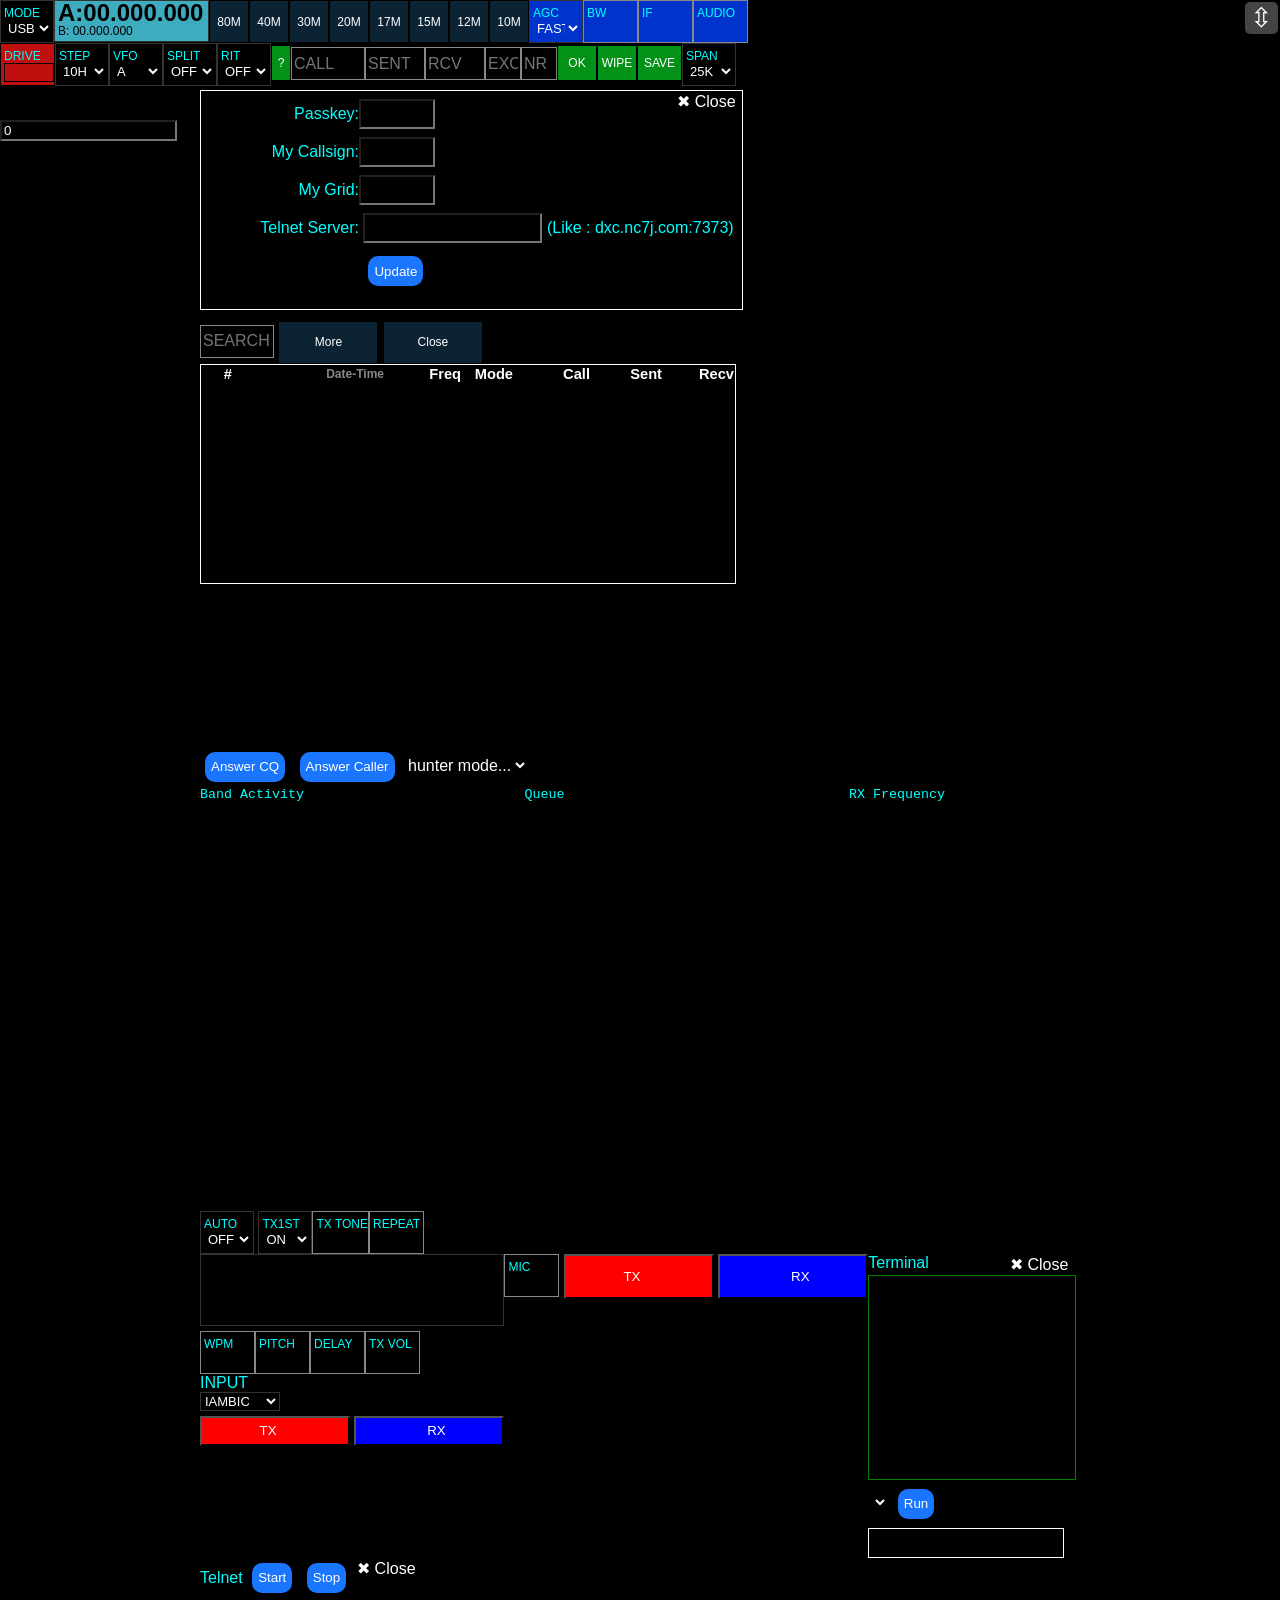
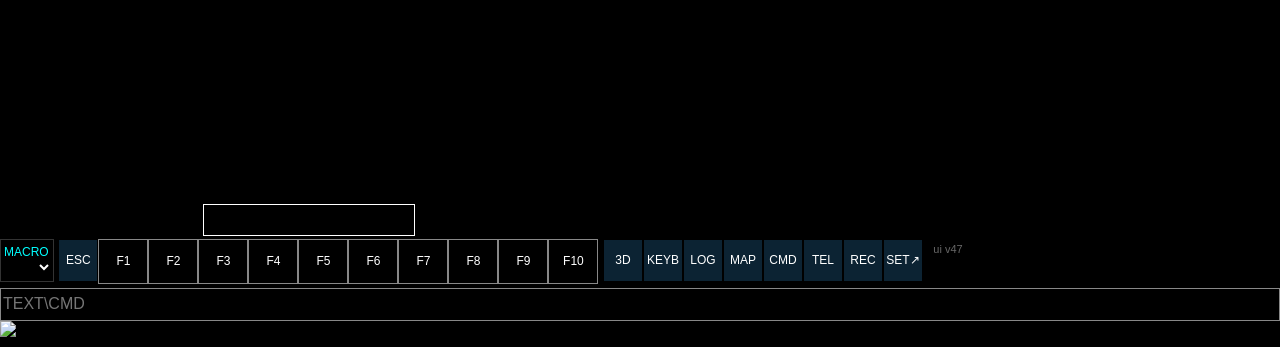
==== commit d52d3471: "FT8 airtime diet: RR73, report-first answers, no courtesy 73 Exchange shortened at every step, verif" ====
--- a/web/index.html
+++ b/web/index.html
@@ -310,11 +310,12 @@
 				<div class="sbitxv3-control">
 					<div class="sbitxv3-label">AUTO</div>
 					<select class="sbitxv3-selection sbitx-selection" id="FT8_AUTO">
+						<option value="OFF">OFF</option>
+						<option value="ON">ON</option>
+						<option value="HUNT">HUNT</option>
 						<option value="CQ">CQ</option>
+						<option value="CQHUNT">CQHUNT</option>
 						<option value="ROBO">ROBO</option>
-						<option value="HUNT">HUNT</option>
-						<option value="ON">ON</option>
-						<option value="OFF">OFF</option>
 					</select>
 				</div>
 				<div class="sbitxv3-control">
@@ -2319,6 +2320,7 @@
 var CMD_LIST = [
  ["", "pick a command...", ""],
  ["cq", "Call CQ now", "Sends one CQ on the clearest audio offset. AUTO=CQ keeps calling automatically"],
+ ["net", "Network status", "Shows every network device (wlan0/eth0), its IP addresses and the connected WiFi name"],
  ["swrclear", "Clear SWR blocks", "Lifts the 1-hour auto-TX bans set by the SWR guard - use after your antenna tuner retunes"],
  ["ftbest", "Best FT8 band", "Checks PSK Reporter for live FT8 activity near you, reports spots per band"],
  ["txbest", "Clearest TX tone", "Moves your TX audio offset to the least crowded slot in the passband"],
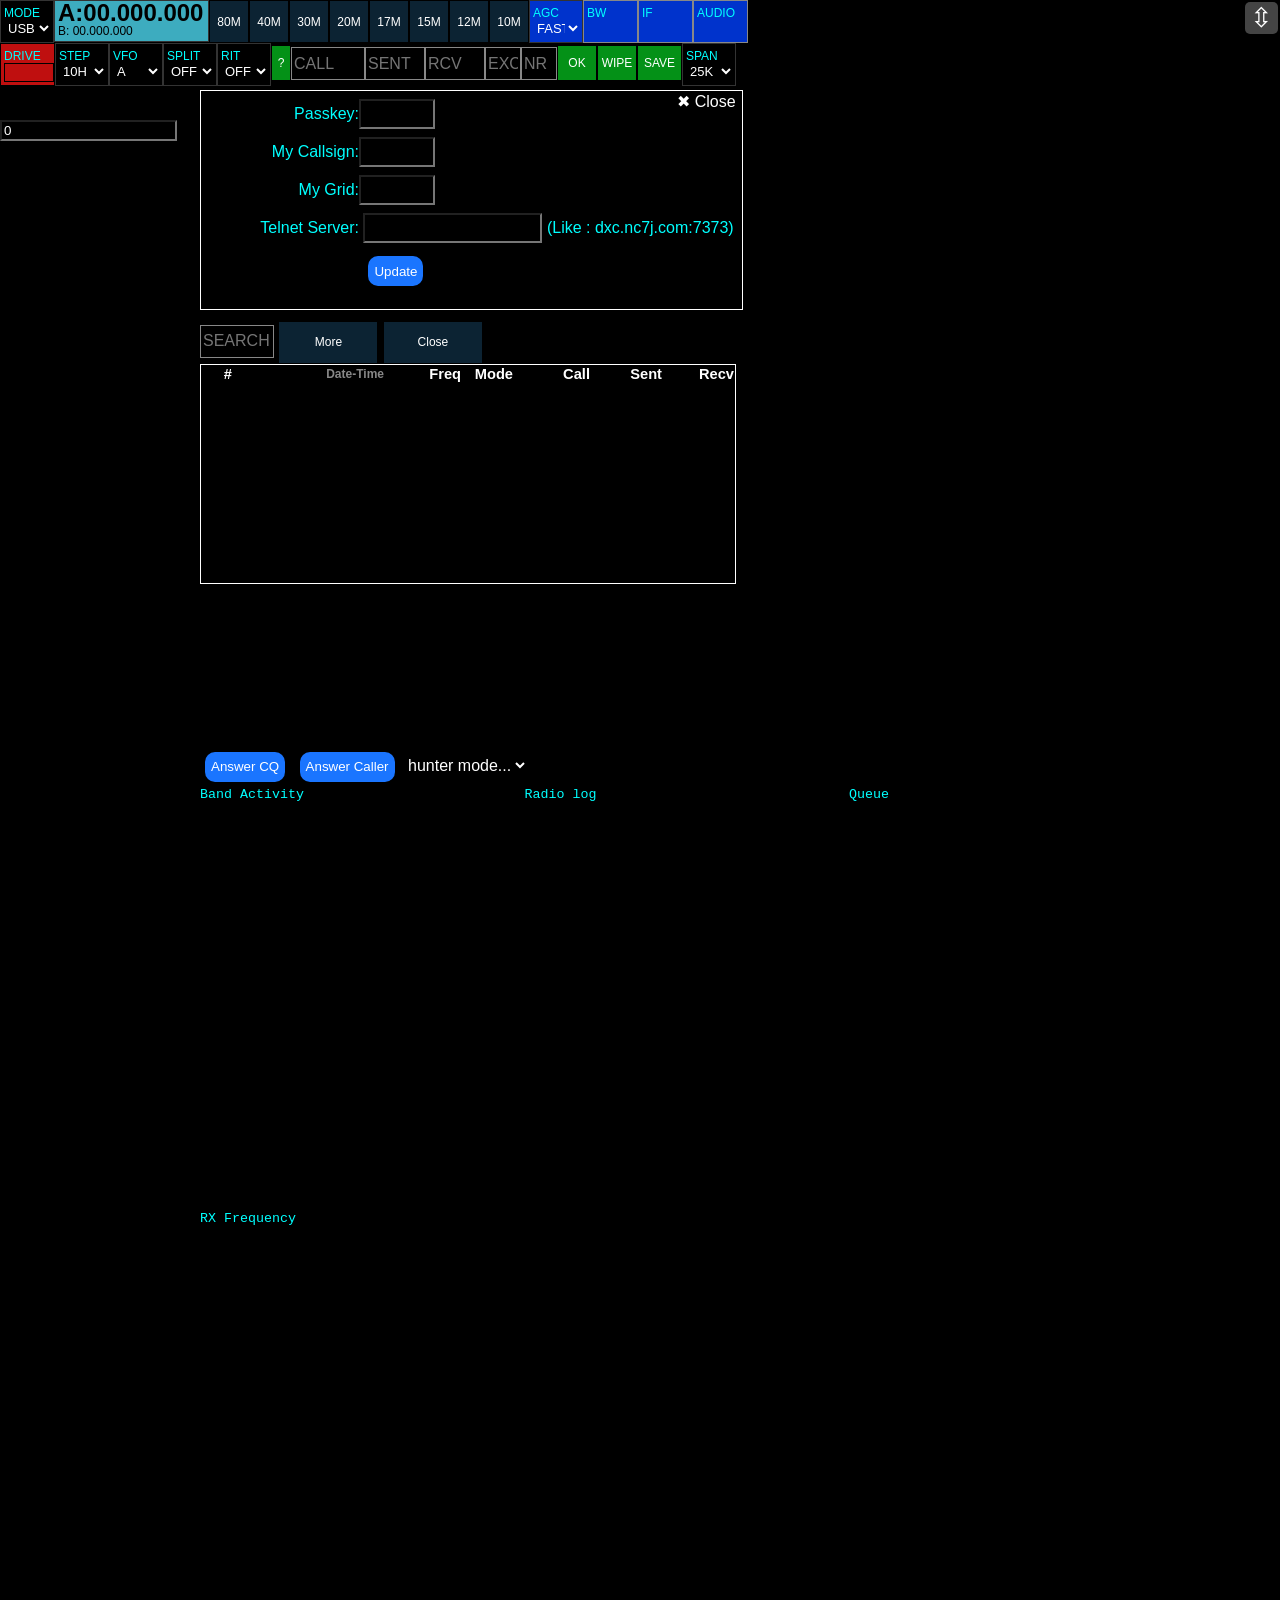
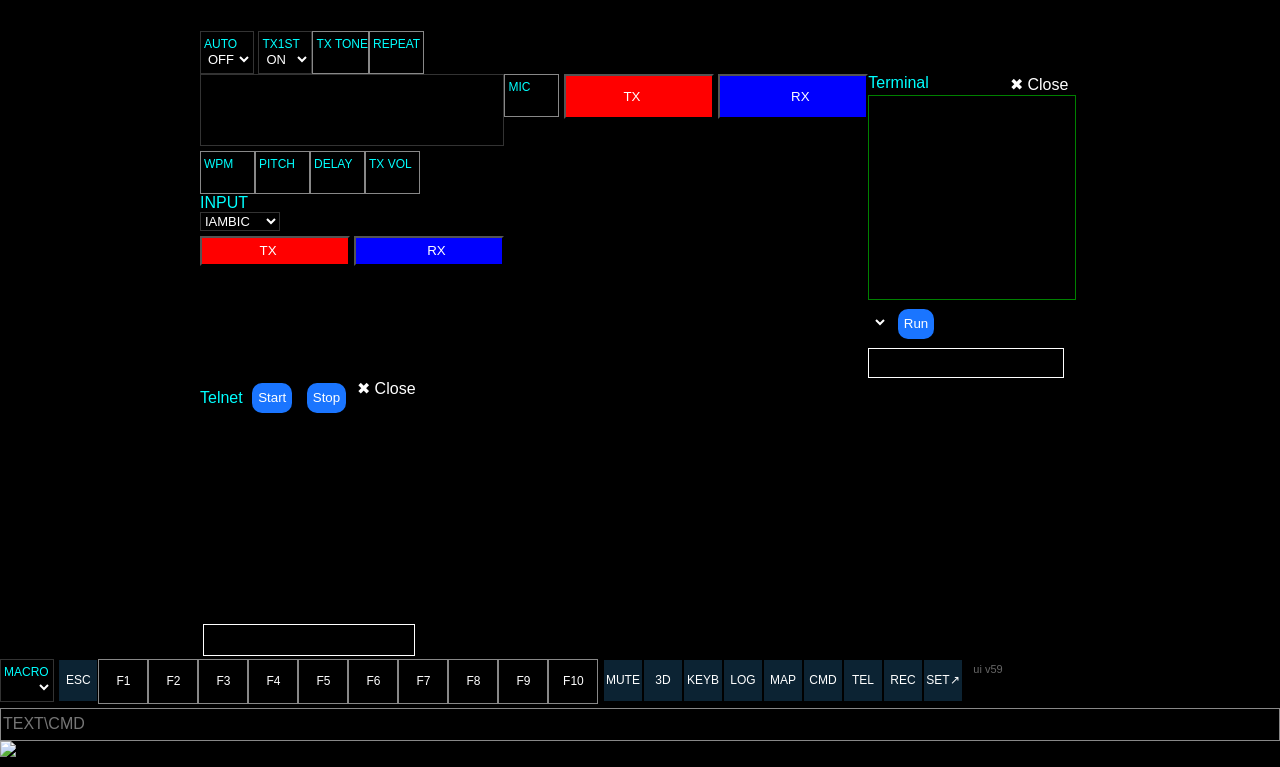
==== commit 6d675666: "WSPR beacon + monitor; web MUTE; persistent web Radio log WSPR (not present upstream) rides inside F" ====
--- a/web/index.html
+++ b/web/index.html
@@ -296,7 +296,11 @@
 				<ol size="10" class="sbitx-list-box">
 				</ol>
 			</div>
-			<div id="hunt-queue-box" class="sbitx-list-container">
+			<div id="radio-log-box" class="sbitx-list-container">
+        Radio log
+        <ol class="sbitx-list-box" id="radio-log"></ol>
+    </div>
+    <div id="hunt-queue-box" class="sbitx-list-container">
         Queue <span id="hq-count"></span>
         <ol class="sbitx-list-box" id="hunt-queue"></ol>
     </div>
@@ -458,7 +462,8 @@
 		><button class="sbitxv3-btn macro-btn" id="F8">F8</button
 		><button class="sbitxv3-btn macro-btn" id="F9">F9</button
 		><button class="sbitxv3-btn macro-btn" id="F10">F10</button>
-		<button class="sbitxv3-btn" id="wf3-toggle">3D</button
+		<button class="sbitxv3-btn" id="mute-toggle">MUTE</button
+		><button class="sbitxv3-btn" id="wf3-toggle">3D</button
 		><button class="sbitxv3-btn" id="keyb-toggle">KEYB</button
 		><button class="sbitxv3-btn" id="logs-open">LOG</button
 		><button class="sbitxv3-btn" id="map-open">MAP</button
@@ -466,7 +471,7 @@
 		><button class="sbitxv3-btn" id="telnet-open">TEL</button
 		><button class="sbitxv3-btn" id="recorder-open">REC</button
 		><button class="sbitxv3-btn" id="settings-open">SET</button>
-		<span id="uiver" style="color:#666;font-size:11px;margin-left:6px">ui v47</span>
+		<span id="uiver" style="color:#666;font-size:11px;margin-left:6px">ui v59</span>
 		<input type="text" class="sbitx-text-input sbitx-text-field" 
 			id="TEXT" placeholder="TEXT\CMD" size="20" />
 		</div><!-- end of more_keys -->
@@ -2273,6 +2278,26 @@
 var kbd_enabled = false;
 $("#keyb-toggle").on("click", function(){ kbd_enabled = !kbd_enabled; $("#keybd").toggle(kbd_enabled); });
 $("#wf3-toggle").on("click", function(){ websocket_send("wf"); });
+var web_muted = false;
+$("#mute-toggle").on("click", function(){
+	web_muted = !web_muted;
+	if (player != null && player.volume) player.volume(web_muted ? 0 : 1);
+	this.textContent = web_muted ? "UNMUTE" : "MUTE";
+	this.style.background = web_muted ? "#7a2020" : "";
+});
+function rlog_add(t){
+	var ol = el("radio-log");
+	if (!ol || !t) return;
+	var li = document.createElement("li");
+	li.className = "sbitx-list-item";
+	var d = new Date();
+	li.textContent = ("0"+d.getHours()).slice(-2) + ":" +
+		("0"+d.getMinutes()).slice(-2) + " " + t.replace(/\n/g, " ");
+	ol.appendChild(li);
+	while (ol.children.length > 400)
+		ol.removeChild(ol.firstChild);
+	ol.parentNode.scrollTop = ol.parentNode.scrollHeight;
+}
 function hq_refresh(){
 	fetch('/data/queue.json?t=' + Date.now()).then(function(r){ return r.ok ? r.json() : []; })
 	.then(function(q){
@@ -2320,6 +2345,7 @@
 var CMD_LIST = [
  ["", "pick a command...", ""],
  ["cq", "Call CQ now", "Sends one CQ on the clearest audio offset. AUTO=CQ keeps calling automatically"],
+ ["wspr", "WSPR mode", "QSYs to the band WSPR dial; listens every even slot, transmits a 110s beacon on some (wspr 0..100 sets duty, wspr off stops). Spots go to wsprnet.org"],
  ["net", "Network status", "Shows every network device (wlan0/eth0), its IP addresses and the connected WiFi name"],
  ["swrclear", "Clear SWR blocks", "Lifts the 1-hour auto-TX bans set by the SWR guard - use after your antenna tuner retunes"],
  ["ftbest", "Best FT8 band", "Checks PSK Reporter for live FT8 activity near you, reports spots per band"],
@@ -2542,6 +2568,7 @@
 }
 
 function write_console(str){
+	rlog_add(str);
 	var con = $("#console");
 	con[0].innerHTML = str;
 	con.fadeIn(0);
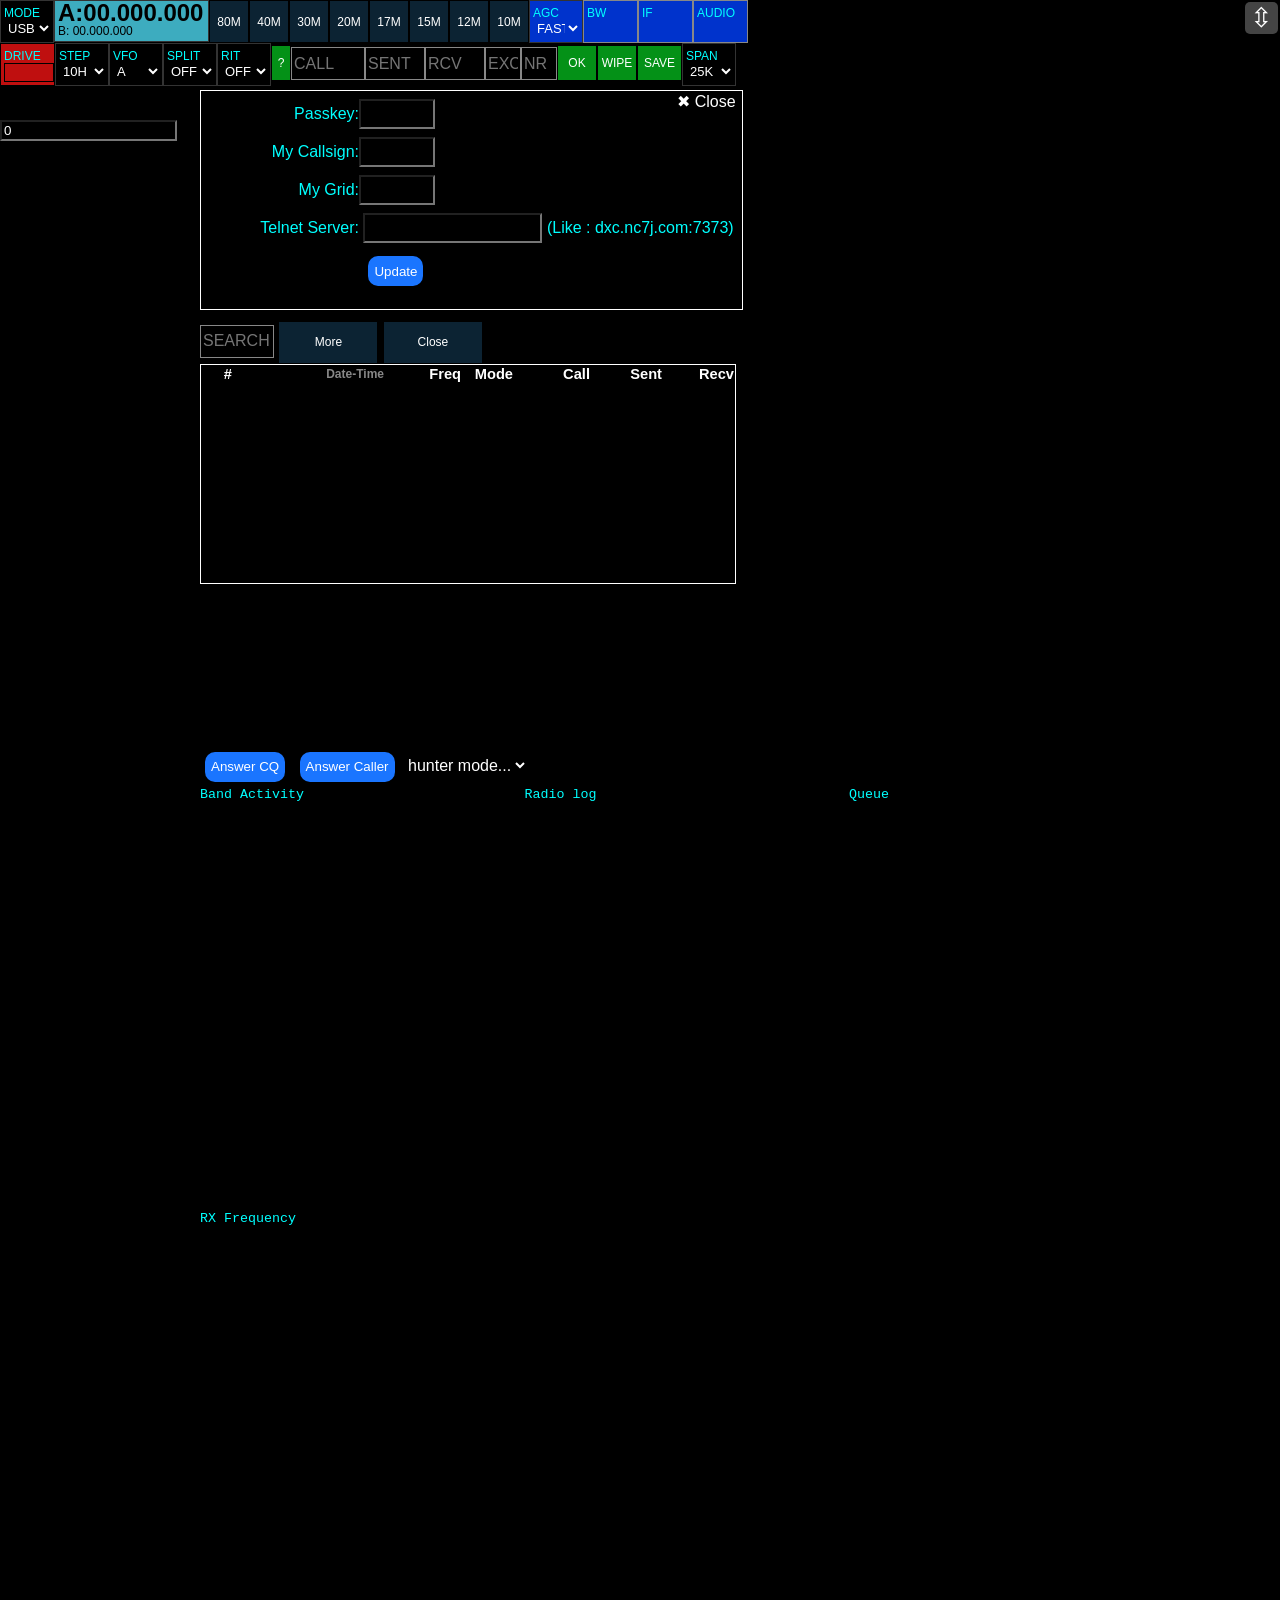
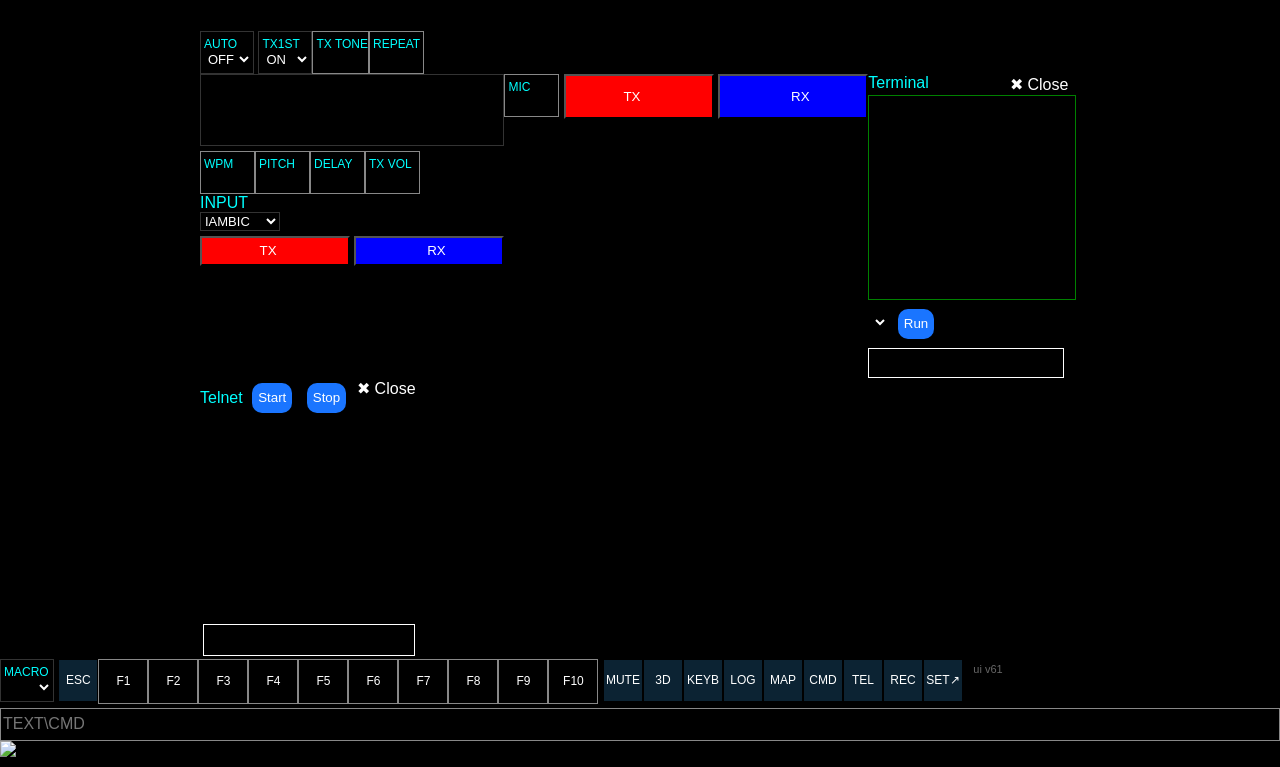
==== commit 2e00f526: "WSPR first-class mode with real closed-loop TX power control MODE=WSPR: dedicated screen (BEACON dut" ====
--- a/web/index.html
+++ b/web/index.html
@@ -58,6 +58,7 @@
 				<option value="CW">CW</option>
 				<option value="CWR">CWR</option>
 				<option value="FT8">FT8</option>
+				<option value="WSPR">WSPR</option>
 				<option value="PSK31">PSK31</option>
 				<option value="RTTY">RTTY</option>
 				<option value="DIGITAL">DIGITAL</option> 
@@ -471,7 +472,7 @@
 		><button class="sbitxv3-btn" id="telnet-open">TEL</button
 		><button class="sbitxv3-btn" id="recorder-open">REC</button
 		><button class="sbitxv3-btn" id="settings-open">SET</button>
-		<span id="uiver" style="color:#666;font-size:11px;margin-left:6px">ui v59</span>
+		<span id="uiver" style="color:#666;font-size:11px;margin-left:6px">ui v61</span>
 		<input type="text" class="sbitx-text-input sbitx-text-field" 
 			id="TEXT" placeholder="TEXT\CMD" size="20" />
 		</div><!-- end of more_keys -->
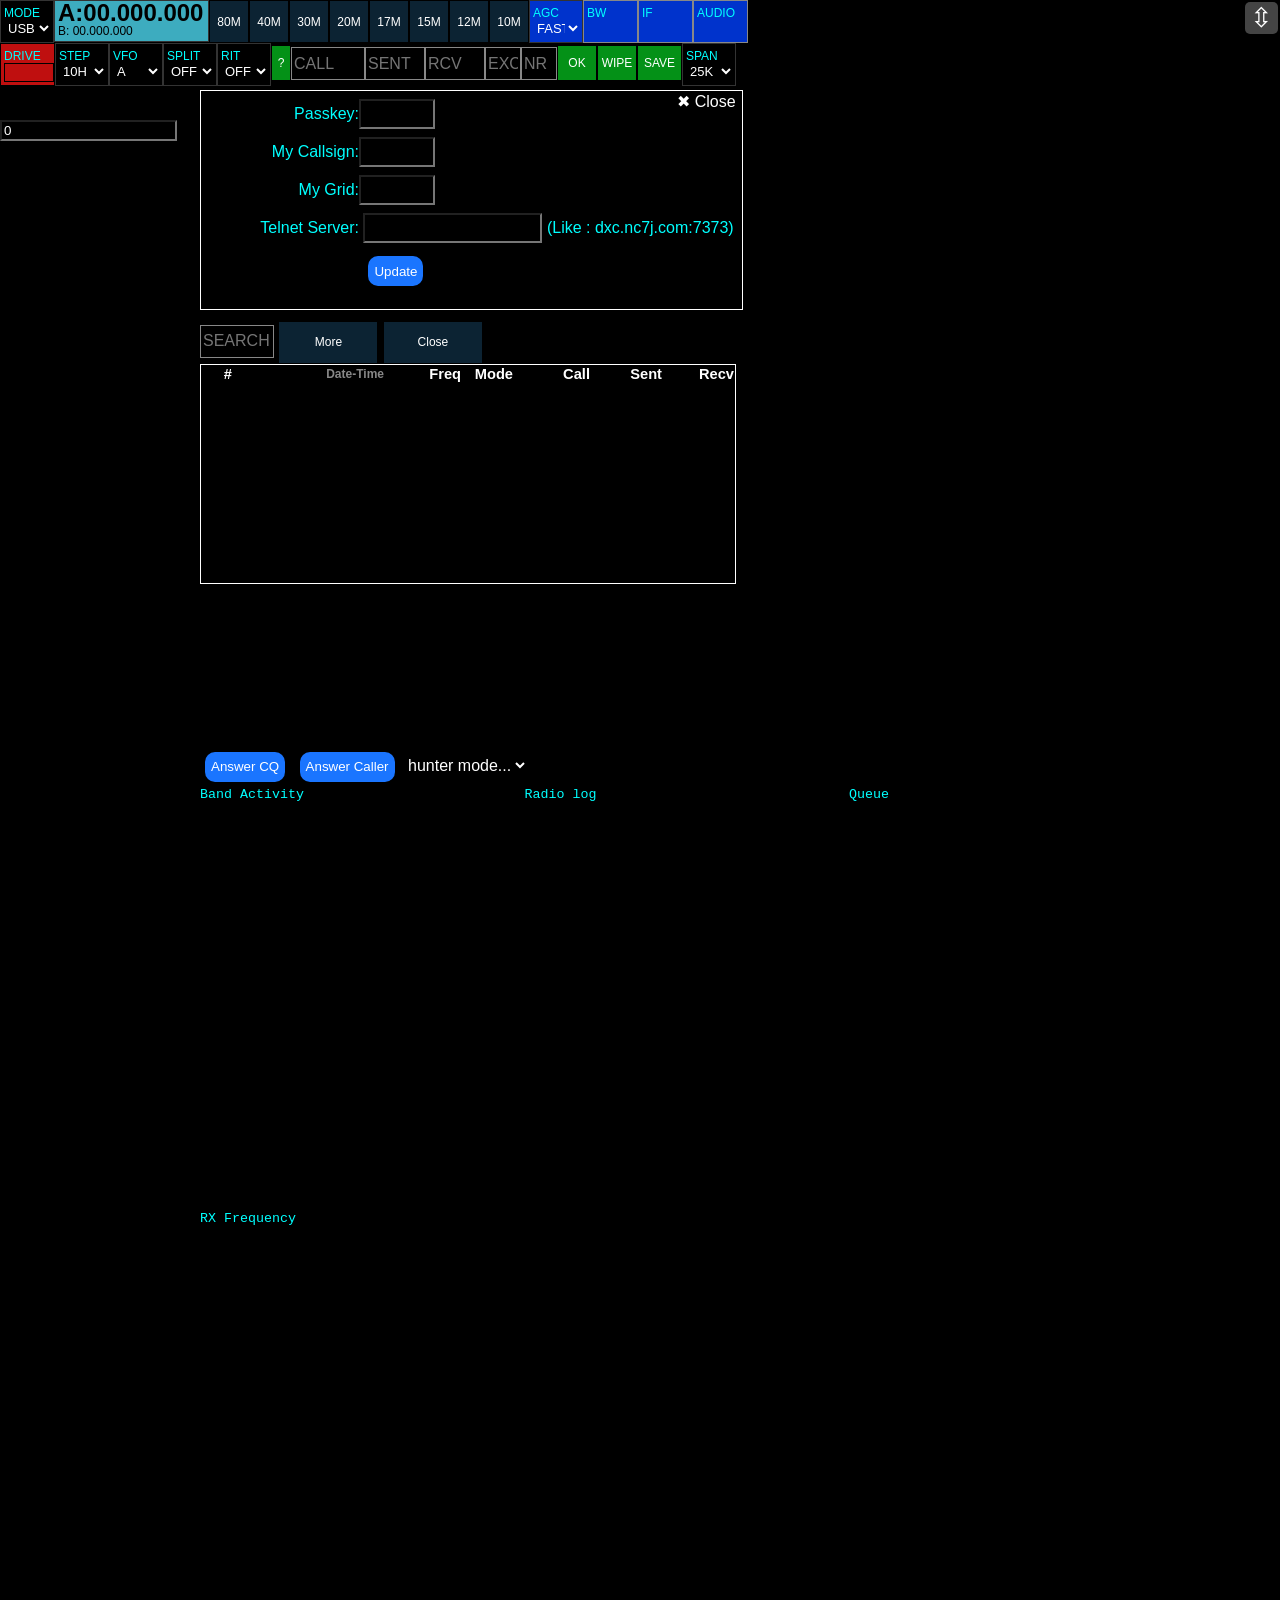
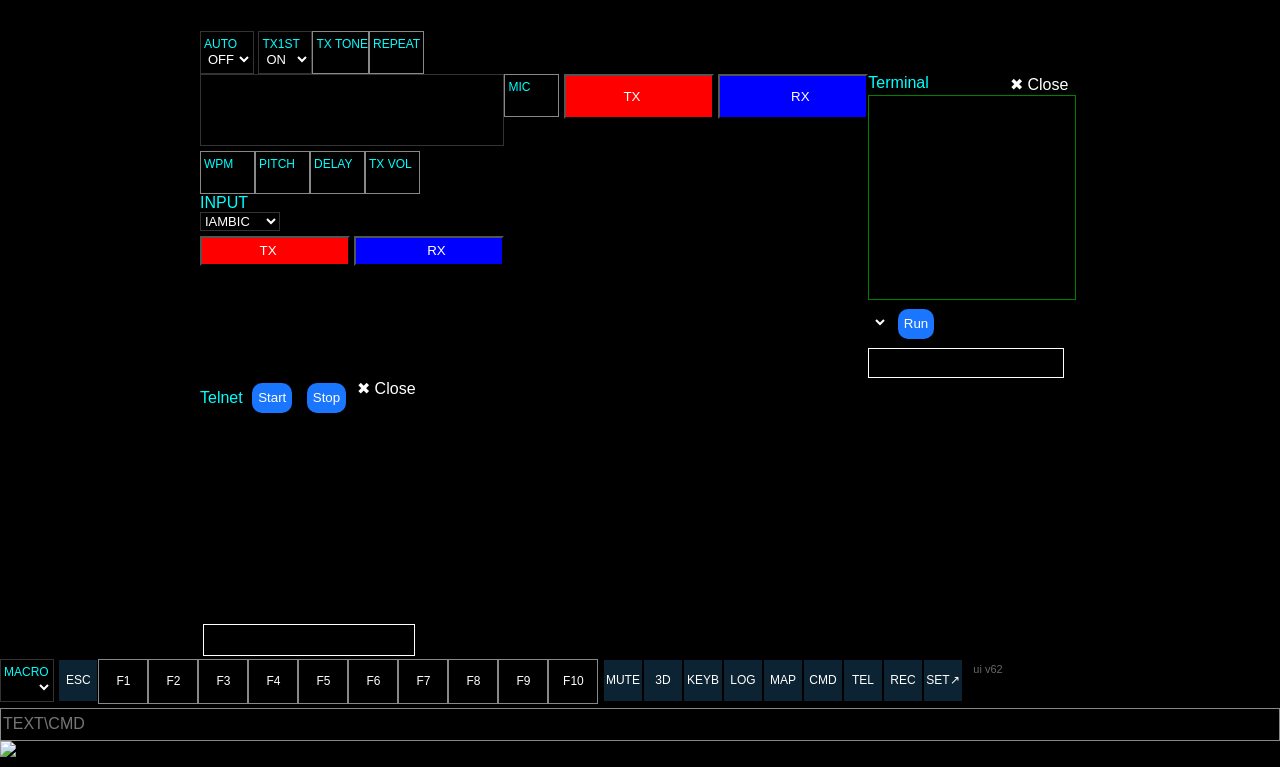
==== commit 2fff2252: "RX audio bridge (any OS) + web stale-tab watchdog - audio_bridge.py streams the receiver audio as HT" ====
--- a/web/index.html
+++ b/web/index.html
@@ -472,7 +472,7 @@
 		><button class="sbitxv3-btn" id="telnet-open">TEL</button
 		><button class="sbitxv3-btn" id="recorder-open">REC</button
 		><button class="sbitxv3-btn" id="settings-open">SET</button>
-		<span id="uiver" style="color:#666;font-size:11px;margin-left:6px">ui v61</span>
+		<span id="uiver" style="color:#666;font-size:11px;margin-left:6px">ui v62</span>
 		<input type="text" class="sbitx-text-input sbitx-text-field" 
 			id="TEXT" placeholder="TEXT\CMD" size="20" />
 		</div><!-- end of more_keys -->
@@ -2322,6 +2322,14 @@
 	}).catch(function(){});
 }
 setInterval(hq_refresh, 10000); hq_refresh();
+// stale-tab watchdog: a long-lived tab reloads itself when the radio
+// serves a newer UI (this page never reloads on its own otherwise)
+setInterval(function(){
+	fetch('/index.html?vchk=' + Date.now()).then(function(r){ return r.text(); }).then(function(t){
+		var m = t.match(/>ui (v\d+)</);
+		if (m && m[1] != 'v62') location.reload();
+	}).catch(function(){});
+}, 120000);
 var worked_calls = {};
 var skip_prefixes = [];
 function load_worked(){
